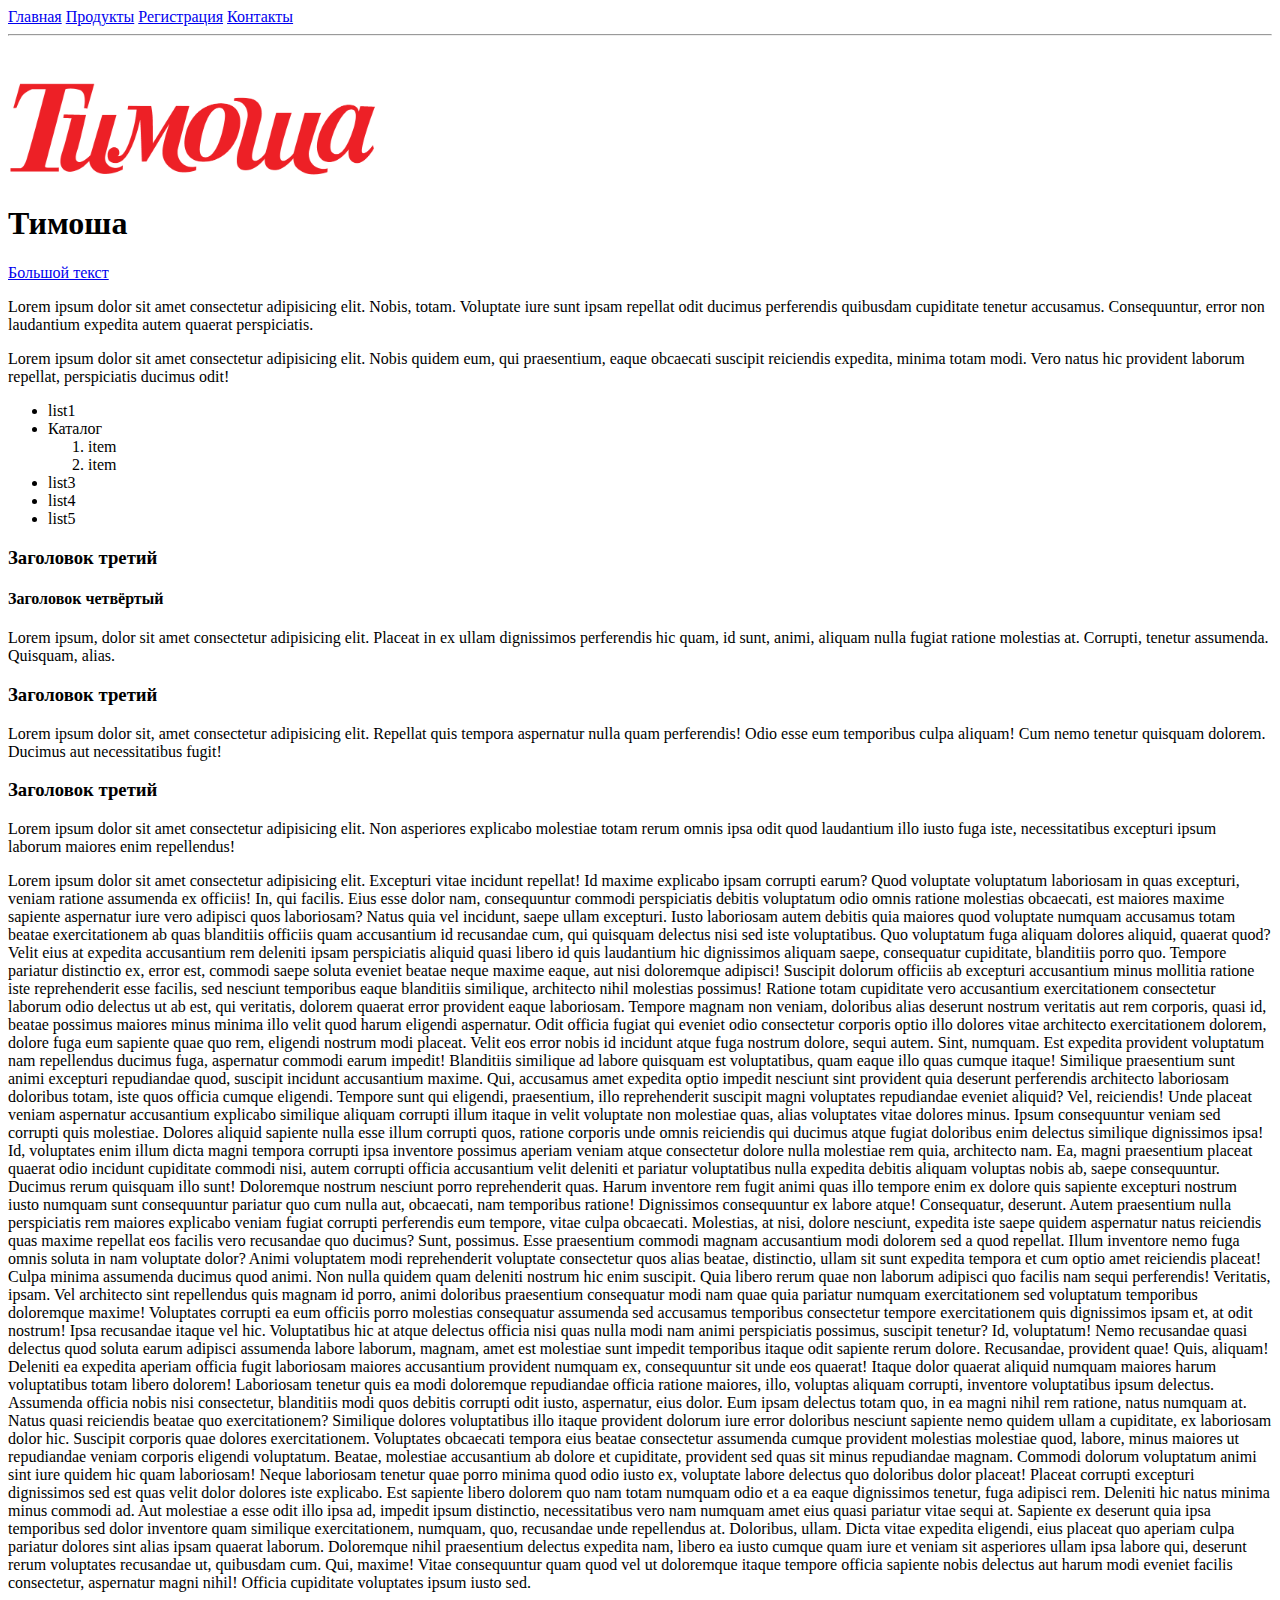
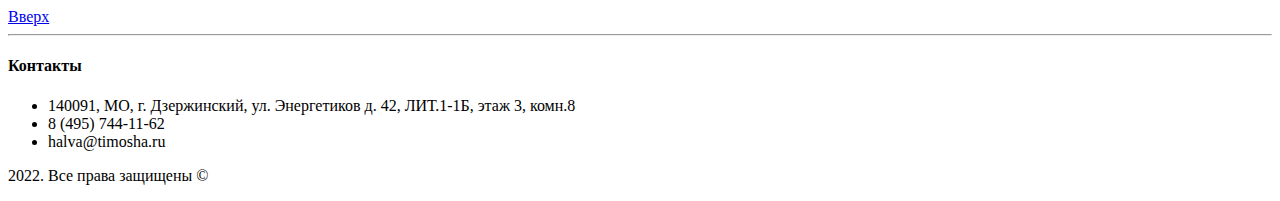
==== index.html @ 4a4e9640 "Добавил страницу с регистрацией. Добавил карту на страницу с контактами. В подвал добавил контакты." ====
<!DOCTYPE html>
<html lang="en">
<head>
    <meta charset="UTF-8">
    <meta http-equiv="X-UA-Compatible" content="IE=edge">
    <meta name="viewport" content="width=device-width, initial-scale=1.0">
    <title>Document</title>
</head>
<body>
    <a id="top" href="index.html">Главная</a>
    <a href="catalog/product.html">Продукты</a>
    <a href="registration.html">Регистрация</a>
    <a href="contacts.html">Контакты</a>

    <hr>
    <br>
    <br>
    
    <a href="index.html">
        <img src="img/logo_2.png" alt="Логотип Тимоша" height="100">
    </a>

    <h1>Тимоша</h1>

    <a href="#big_text">Большой текст</a>

    <p>Lorem ipsum dolor sit amet consectetur adipisicing elit. Nobis, totam. Voluptate iure sunt ipsam repellat odit ducimus perferendis quibusdam cupiditate tenetur accusamus. Consequuntur, error non laudantium expedita autem quaerat perspiciatis.</p>
    <p>Lorem ipsum dolor sit amet consectetur adipisicing elit. Nobis quidem eum, qui praesentium, eaque obcaecati suscipit reiciendis expedita, minima totam modi. Vero natus hic provident laborum repellat, perspiciatis ducimus odit!</p>
    
    <ul>
        <li>list1</li>
        <li>Каталог
            <ol>
                <li>item</li>
                <li>item</li>
            </ol>
        </li>
        <li>list3</li>
        <li>list4</li>
        <li>list5</li>
    </ul>

    <h3>Заголовок третий</h3>
    <h4>Заголовок четвёртый</h4>
    <p>Lorem ipsum, dolor sit amet consectetur adipisicing elit. Placeat in&nbsp;ex&nbsp;ullam dignissimos perferendis hic quam, id&nbsp;sunt, animi, aliquam nulla fugiat ratione molestias&nbsp;at. Corrupti, tenetur assumenda. Quisquam, alias.</p>

    <h3>Заголовок третий</h3>
    <p>Lorem ipsum dolor sit, amet consectetur adipisicing elit. Repellat quis tempora aspernatur nulla quam perferendis! Odio esse eum temporibus culpa aliquam! Cum nemo tenetur quisquam dolorem. Ducimus aut necessitatibus fugit!</p>

    <h3>Заголовок третий</h3>
    <p>Lorem ipsum dolor sit amet consectetur adipisicing elit. Non asperiores explicabo molestiae totam rerum omnis ipsa odit quod laudantium illo iusto fuga iste, necessitatibus excepturi ipsum laborum maiores enim repellendus!</p>

    <p id="big_text">
        Lorem ipsum dolor sit amet consectetur adipisicing elit. Excepturi vitae incidunt repellat! Id maxime explicabo ipsam corrupti earum? Quod voluptate voluptatum laboriosam in quas excepturi, veniam ratione assumenda ex officiis! In, qui facilis. Eius esse dolor nam, consequuntur commodi perspiciatis debitis voluptatum odio omnis ratione molestias obcaecati, est maiores maxime sapiente aspernatur iure vero adipisci quos laboriosam? Natus quia vel incidunt, saepe ullam excepturi. Iusto laboriosam autem debitis quia maiores quod voluptate numquam accusamus totam beatae exercitationem ab quas blanditiis officiis quam accusantium id recusandae cum, qui quisquam delectus nisi sed iste voluptatibus. Quo voluptatum fuga aliquam dolores aliquid, quaerat quod? Velit eius at expedita accusantium rem deleniti ipsam perspiciatis aliquid quasi libero id quis laudantium hic dignissimos aliquam saepe, consequatur cupiditate, blanditiis porro quo. Tempore pariatur distinctio ex, error est, commodi saepe soluta eveniet beatae neque maxime eaque, aut nisi doloremque adipisci! Suscipit dolorum officiis ab excepturi accusantium minus mollitia ratione iste reprehenderit esse facilis, sed nesciunt temporibus eaque blanditiis similique, architecto nihil molestias possimus! Ratione totam cupiditate vero accusantium exercitationem consectetur laborum odio delectus ut ab est, qui veritatis, dolorem quaerat error provident eaque laboriosam. Tempore magnam non veniam, doloribus alias deserunt nostrum veritatis aut rem corporis, quasi id, beatae possimus maiores minus minima illo velit quod harum eligendi aspernatur. Odit officia fugiat qui eveniet odio consectetur corporis optio illo dolores vitae architecto exercitationem dolorem, dolore fuga eum sapiente quae quo rem, eligendi nostrum modi placeat. Velit eos error nobis id incidunt atque fuga nostrum dolore, sequi autem. Sint, numquam. Est expedita provident voluptatum nam repellendus ducimus fuga, aspernatur commodi earum impedit! Blanditiis similique ad labore quisquam est voluptatibus, quam eaque illo quas cumque itaque! Similique praesentium sunt animi excepturi repudiandae quod, suscipit incidunt accusantium maxime. Qui, accusamus amet expedita optio impedit nesciunt sint provident quia deserunt perferendis architecto laboriosam doloribus totam, iste quos officia cumque eligendi. Tempore sunt qui eligendi, praesentium, illo reprehenderit suscipit magni voluptates repudiandae eveniet aliquid? Vel, reiciendis! Unde placeat veniam aspernatur accusantium explicabo similique aliquam corrupti illum itaque in velit voluptate non molestiae quas, alias voluptates vitae dolores minus. Ipsum consequuntur veniam sed corrupti quis molestiae. Dolores aliquid sapiente nulla esse illum corrupti quos, ratione corporis unde omnis reiciendis qui ducimus atque fugiat doloribus enim delectus similique dignissimos ipsa! Id, voluptates enim illum dicta magni tempora corrupti ipsa inventore possimus aperiam veniam atque consectetur dolore nulla molestiae rem quia, architecto nam. Ea, magni praesentium placeat quaerat odio incidunt cupiditate commodi nisi, autem corrupti officia accusantium velit deleniti et pariatur voluptatibus nulla expedita debitis aliquam voluptas nobis ab, saepe consequuntur. Ducimus rerum quisquam illo sunt! Doloremque nostrum nesciunt porro reprehenderit quas. Harum inventore rem fugit animi quas illo tempore enim ex dolore quis sapiente excepturi nostrum iusto numquam sunt consequuntur pariatur quo cum nulla aut, obcaecati, nam temporibus ratione! Dignissimos consequuntur ex labore atque! Consequatur, deserunt. Autem praesentium nulla perspiciatis rem maiores explicabo veniam fugiat corrupti perferendis eum tempore, vitae culpa obcaecati. Molestias, at nisi, dolore nesciunt, expedita iste saepe quidem aspernatur natus reiciendis quas maxime repellat eos facilis vero recusandae quo ducimus? Sunt, possimus. Esse praesentium commodi magnam accusantium modi dolorem sed a quod repellat. Illum inventore nemo fuga omnis soluta in nam voluptate dolor? Animi voluptatem modi reprehenderit voluptate consectetur quos alias beatae, distinctio, ullam sit sunt expedita tempora et cum optio amet reiciendis placeat! Culpa minima assumenda ducimus quod animi. Non nulla quidem quam deleniti nostrum hic enim suscipit. Quia libero rerum quae non laborum adipisci quo facilis nam sequi perferendis! Veritatis, ipsam. Vel architecto sint repellendus quis magnam id porro, animi doloribus praesentium consequatur modi nam quae quia pariatur numquam exercitationem sed voluptatum temporibus doloremque maxime! Voluptates corrupti ea eum officiis porro molestias consequatur assumenda sed accusamus temporibus consectetur tempore exercitationem quis dignissimos ipsam et, at odit nostrum! Ipsa recusandae itaque vel hic. Voluptatibus hic at atque delectus officia nisi quas nulla modi nam animi perspiciatis possimus, suscipit tenetur? Id, voluptatum! Nemo recusandae quasi delectus quod soluta earum adipisci assumenda labore laborum, magnam, amet est molestiae sunt impedit temporibus itaque odit sapiente rerum dolore. Recusandae, provident quae! Quis, aliquam! Deleniti ea expedita aperiam officia fugit laboriosam maiores accusantium provident numquam ex, consequuntur sit unde eos quaerat! Itaque dolor quaerat aliquid numquam maiores harum voluptatibus totam libero dolorem! Laboriosam tenetur quis ea modi doloremque repudiandae officia ratione maiores, illo, voluptas aliquam corrupti, inventore voluptatibus ipsum delectus. Assumenda officia nobis nisi consectetur, blanditiis modi quos debitis corrupti odit iusto, aspernatur, eius dolor. Eum ipsam delectus totam quo, in ea magni nihil rem ratione, natus numquam at. Natus quasi reiciendis beatae quo exercitationem? Similique dolores voluptatibus illo itaque provident dolorum iure error doloribus nesciunt sapiente nemo quidem ullam a cupiditate, ex laboriosam dolor hic. Suscipit corporis quae dolores exercitationem. Voluptates obcaecati tempora eius beatae consectetur assumenda cumque provident molestias molestiae quod, labore, minus maiores ut repudiandae veniam corporis eligendi voluptatum. Beatae, molestiae accusantium ab dolore et cupiditate, provident sed quas sit minus repudiandae magnam. Commodi dolorum voluptatum animi sint iure quidem hic quam laboriosam! Neque laboriosam tenetur quae porro minima quod odio iusto ex, voluptate labore delectus quo doloribus dolor placeat! Placeat corrupti excepturi dignissimos sed est quas velit dolor dolores iste explicabo. Est sapiente libero dolorem quo nam totam numquam odio et a ea eaque dignissimos tenetur, fuga adipisci rem. Deleniti hic natus minima minus commodi ad. Aut molestiae a esse odit illo ipsa ad, impedit ipsum distinctio, necessitatibus vero nam numquam amet eius quasi pariatur vitae sequi at. Sapiente ex deserunt quia ipsa temporibus sed dolor inventore quam similique exercitationem, numquam, quo, recusandae unde repellendus at. Doloribus, ullam. Dicta vitae expedita eligendi, eius placeat quo aperiam culpa pariatur dolores sint alias ipsam quaerat laborum. Doloremque nihil praesentium delectus expedita nam, libero ea iusto cumque quam iure et veniam sit asperiores ullam ipsa labore qui, deserunt rerum voluptates recusandae ut, quibusdam cum. Qui, maxime! Vitae consequuntur quam quod vel ut doloremque itaque tempore officia sapiente nobis delectus aut harum modi eveniet facilis consectetur, aspernatur magni nihil! Officia cupiditate voluptates ipsum iusto sed.
    </p>

    <a href="#top">Вверх</a>

    <hr>

    <h4>Контакты</h4>
    <ul>
        <li>140091, МО, г. Дзержинский, ул. Энергетиков д. 42, ЛИТ.1-1Б, этаж 3, комн.8</li>
        <li>8 (495) 744-11-62</li>
        <li>halva@timosha.ru</li>
    </ul>
    
    <p>2022. Все права защищены &copy;</p>

</body>
</html>
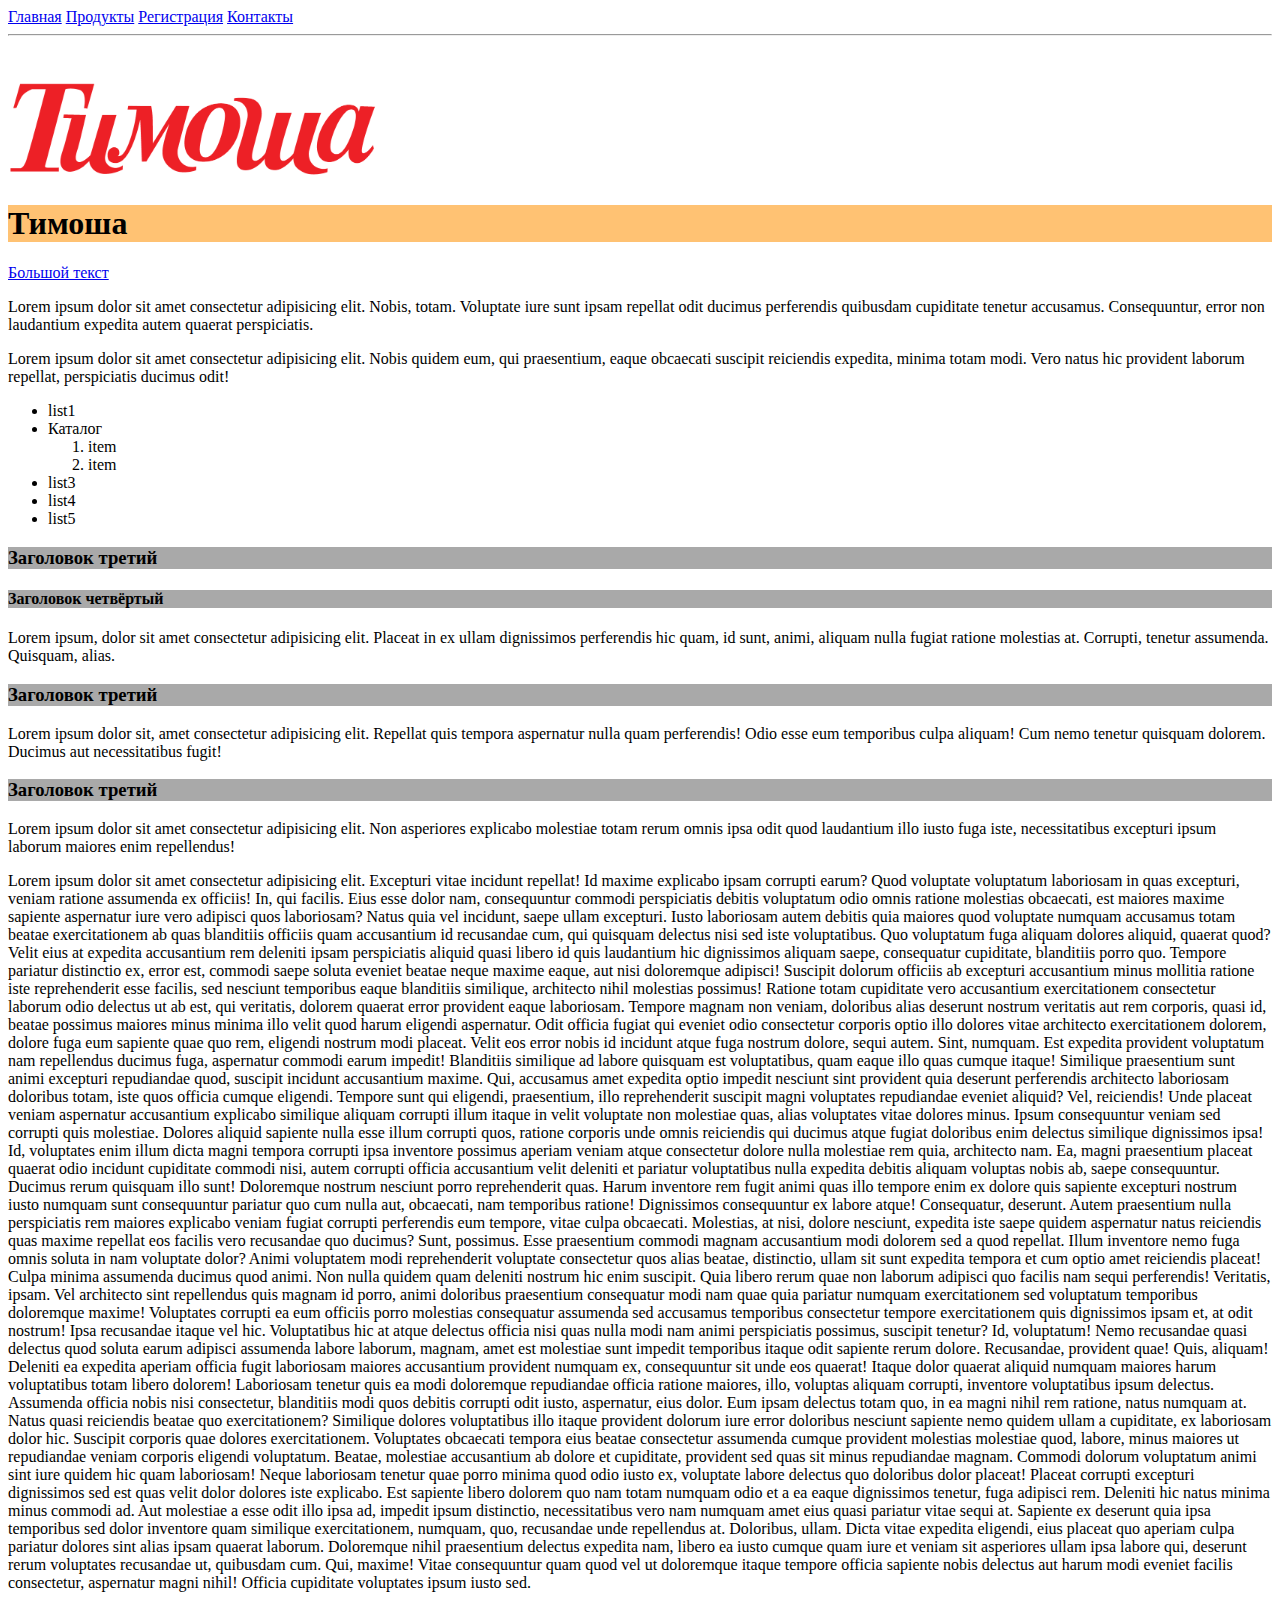
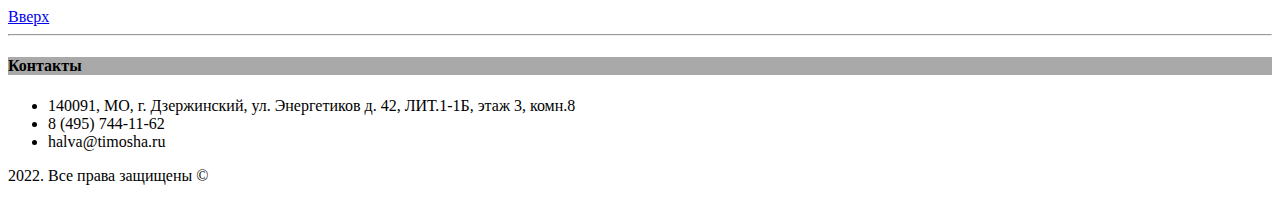
==== commit 64b874bd: "Добваил стили для заголовков." ====
--- a/index.html
+++ b/index.html
@@ -5,6 +5,7 @@
     <meta http-equiv="X-UA-Compatible" content="IE=edge">
     <meta name="viewport" content="width=device-width, initial-scale=1.0">
     <title>Document</title>
+    <link rel="stylesheet" href="style.css">
 </head>
 <body>
     <a id="top" href="index.html">Главная</a>
--- a/style.css
+++ b/style.css
@@ -0,0 +1,8 @@
+h1 {
+    background-color: rgb(255, 194, 115);
+}
+
+h2, h3, h4 {
+    background-color: darkgray;
+}
+
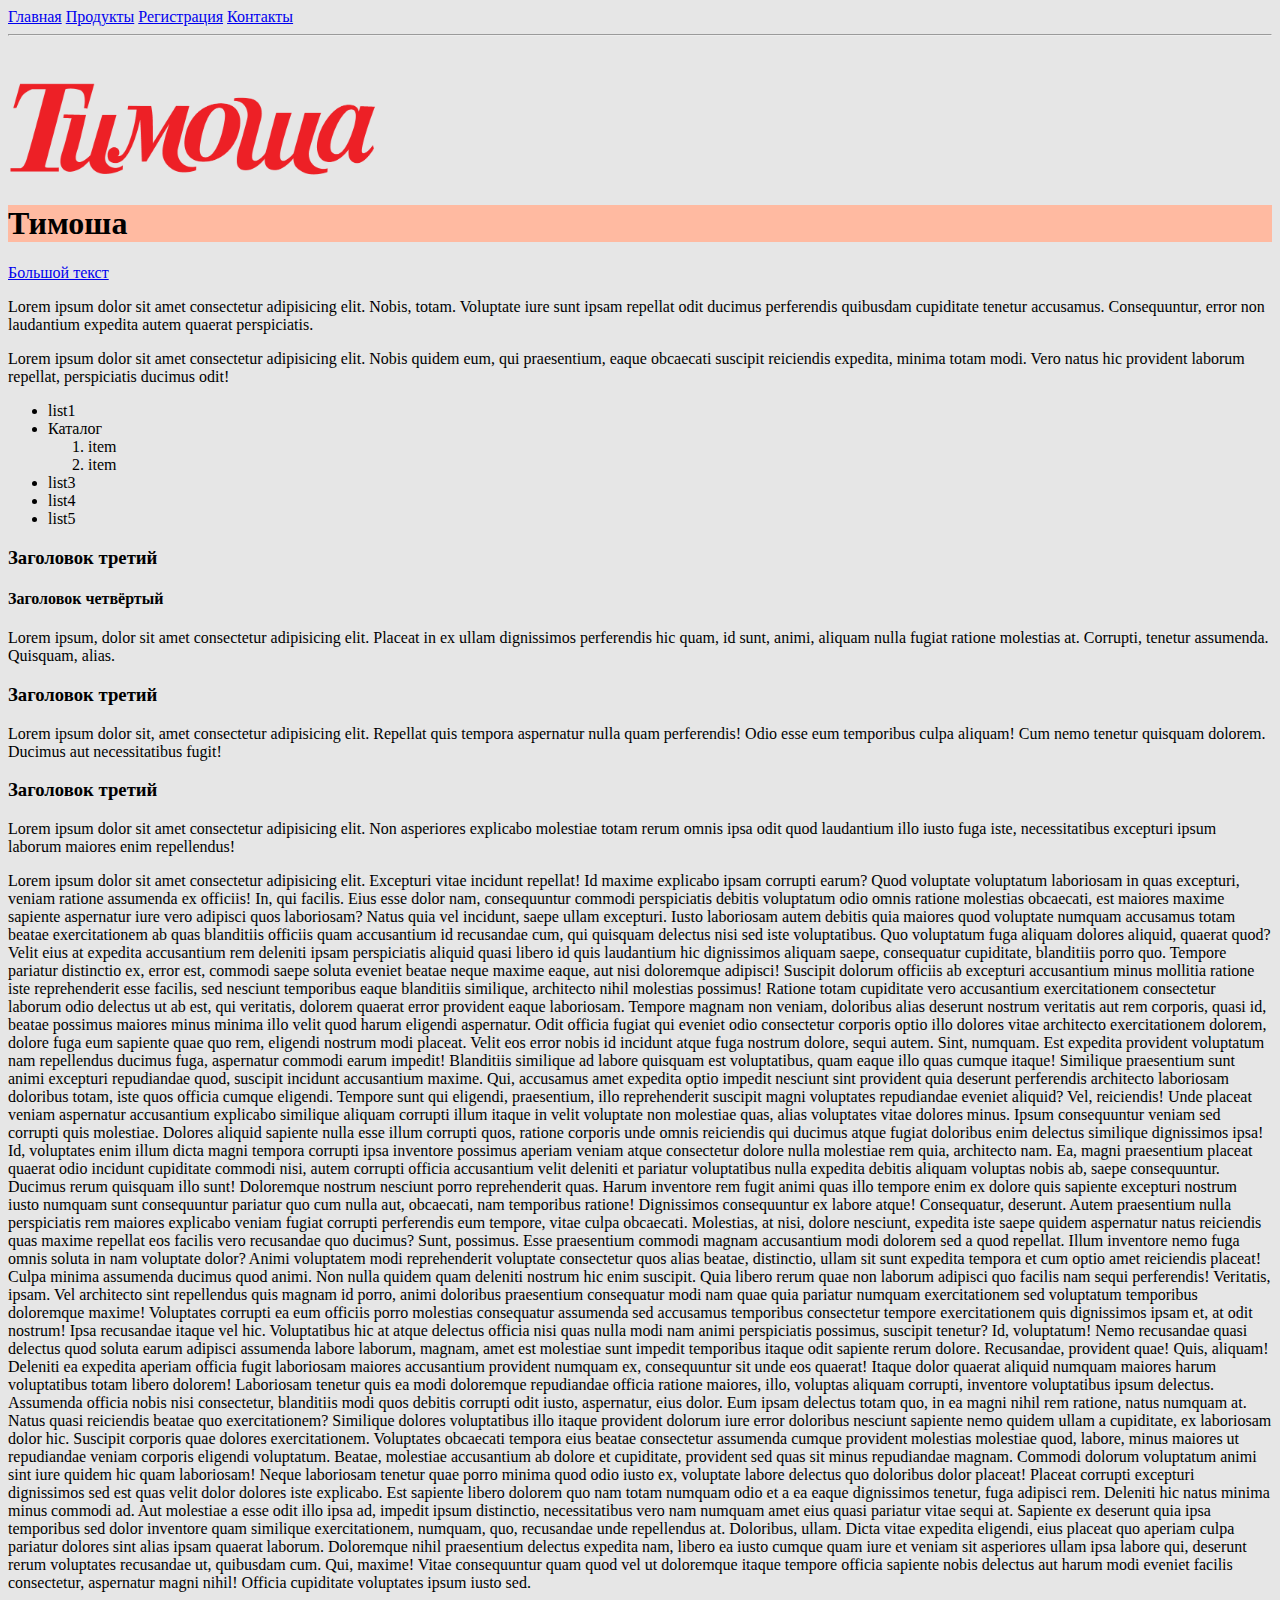
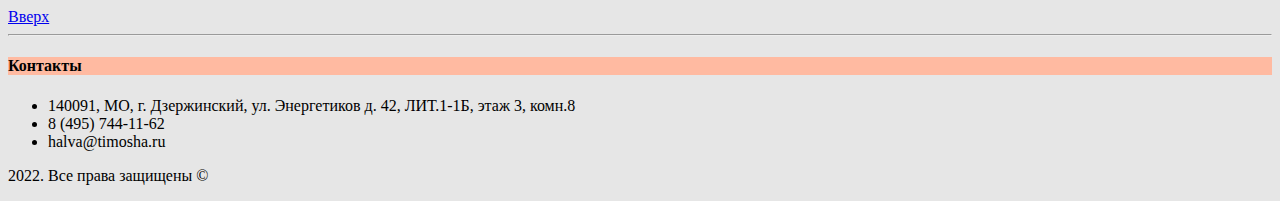
==== commit 521d9db8: "Добавил стили" ====
--- a/index.html
+++ b/index.html
@@ -7,7 +7,7 @@
     <title>Document</title>
     <link rel="stylesheet" href="style.css">
 </head>
-<body>
+<body class="body">
     <a id="top" href="index.html">Главная</a>
     <a href="catalog/product.html">Продукты</a>
     <a href="registration.html">Регистрация</a>
@@ -21,7 +21,7 @@
         <img src="img/logo_2.png" alt="Логотип Тимоша" height="100">
     </a>
 
-    <h1>Тимоша</h1>
+    <h1 class="heading">Тимоша</h1>
 
     <a href="#big_text">Большой текст</a>
 
@@ -59,7 +59,7 @@
 
     <hr>
 
-    <h4>Контакты</h4>
+    <h4 class="heading">Контакты</h4>
     <ul>
         <li>140091, МО, г. Дзержинский, ул. Энергетиков д. 42, ЛИТ.1-1Б, этаж 3, комн.8</li>
         <li>8 (495) 744-11-62</li>
--- a/style.css
+++ b/style.css
@@ -1,8 +1,7 @@
-h1 {
-    background-color: rgb(255, 194, 115);
+.heading {
+    background-color: rgb(255, 186, 161);
 }
 
-h2, h3, h4 {
-    background-color: darkgray;
-}
-
+.body {
+    background-color: rgb(230, 230, 230);
+}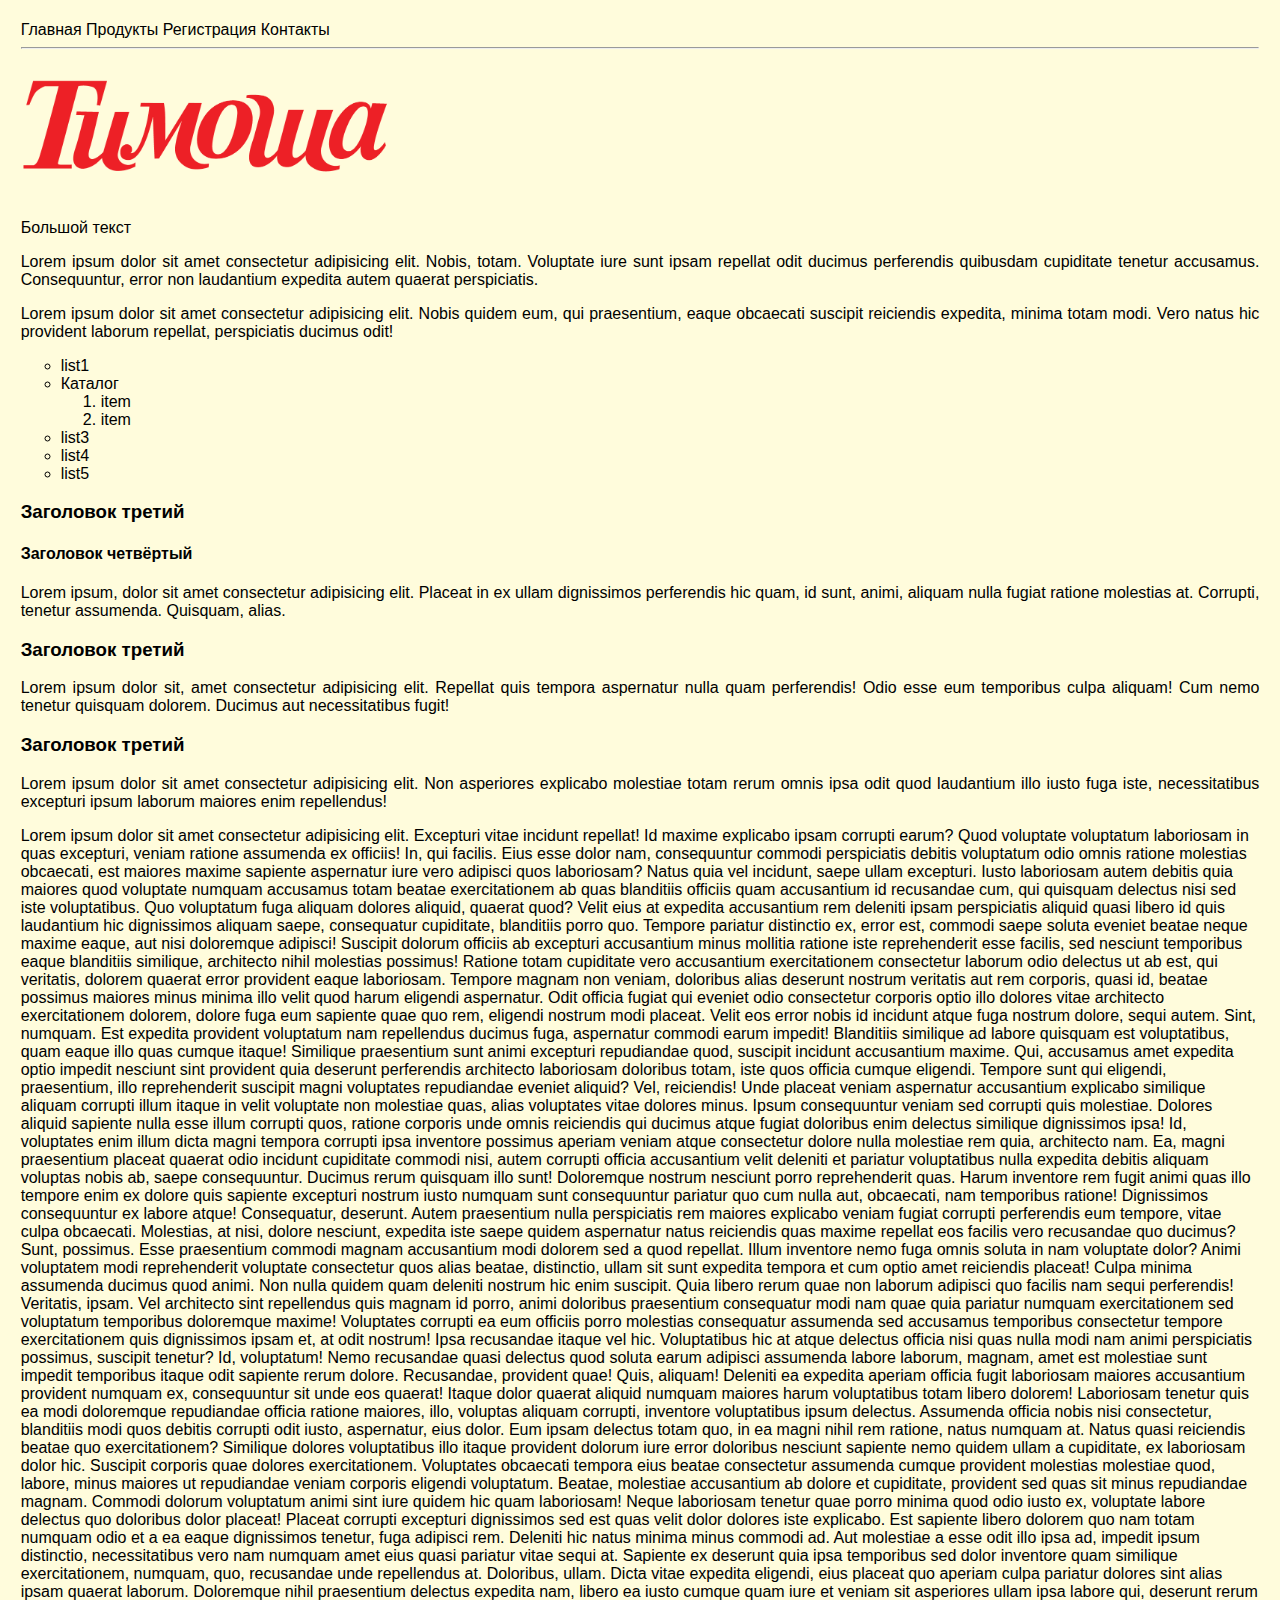
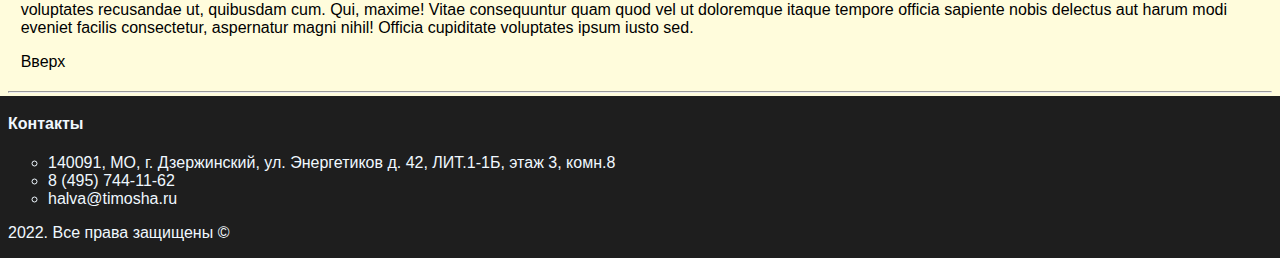
==== commit 10e7ef35: "Поработал со стилями, фоном, текстом и т.д." ====
--- a/index.html
+++ b/index.html
@@ -7,66 +7,85 @@
     <title>Document</title>
     <link rel="stylesheet" href="style.css">
 </head>
+
 <body class="body">
-    <a id="top" href="index.html">Главная</a>
-    <a href="catalog/product.html">Продукты</a>
-    <a href="registration.html">Регистрация</a>
-    <a href="contacts.html">Контакты</a>
 
-    <hr>
-    <br>
-    <br>
+    <div class="top_block">
+        <a id="top" href="index.html">Главная</a>
+        <a href="catalog/product.html">Продукты</a>
+        <a href="registration.html">Регистрация</a>
+        <a href="contacts.html">Контакты</a>
+        
+        <hr>
+
+        <a href="index.html">
+            <img class="img_logo" src="img/logo_2.png" alt="Логотип Тимоша">
+        </a>
+        
+    </div>
+
+    <div class="middle_block">
+
+        <a href="#big_text">Большой текст</a>
     
-    <a href="index.html">
-        <img src="img/logo_2.png" alt="Логотип Тимоша" height="100">
-    </a>
+        <p class="text">
+            Lorem ipsum dolor sit amet consectetur adipisicing elit. Nobis, totam. Voluptate iure sunt ipsam     repellat odit ducimus perferendis quibusdam cupiditate tenetur accusamus. Consequuntur, error non     laudantium expedita autem quaerat perspiciatis.
+        </p>
+        <p class="text">
+            Lorem ipsum dolor sit amet consectetur adipisicing elit. Nobis quidem eum, qui praesentium, eaque     obcaecati suscipit reiciendis expedita, minima totam modi. Vero natus hic provident laborum repellat,     perspiciatis ducimus odit!
+        </p>
+        
+        <ul class="list">
+            <li>list1</li>
+            <li>Каталог
+                <ol>
+                    <li>item</li>
+                    <li>item</li>
+                </ol>
+            </li>
+            <li>list3</li>
+            <li>list4</li>
+            <li>list5</li>
+        </ul>
+    
+        <h3>Заголовок третий</h3>
+        <h4>Заголовок четвёртый</h4>
+        <p class="text">
+            Lorem ipsum, dolor sit amet consectetur adipisicing elit. Placeat in&nbsp;ex&nbsp;ullam dignissimos     perferendis hic quam, id&nbsp;sunt, animi, aliquam nulla fugiat ratione molestias&nbsp;at. Corrupti,     tenetur assumenda. Quisquam, alias.
+        </p>
+    
+        <h3>Заголовок третий</h3>
+        <p class="text">
+            Lorem ipsum dolor sit, amet consectetur adipisicing elit. Repellat quis tempora aspernatur nulla quam     perferendis! Odio esse eum temporibus culpa aliquam! Cum nemo tenetur quisquam dolorem. Ducimus aut     necessitatibus fugit!
+        </p>
+    
+        <h3>Заголовок третий</h3>
+        <p class="text">
+            Lorem ipsum dolor sit amet consectetur adipisicing elit. Non asperiores explicabo molestiae totam rerum     omnis ipsa odit quod laudantium illo iusto fuga iste, necessitatibus excepturi ipsum laborum maiores enim     repellendus!
+        </p>
+    
+        <p id="big_text">
+        Lorem ipsum dolor sit amet consectetur adipisicing elit. Excepturi vitae incidunt repellat! Id maxime explicabo ipsam corrupti earum? Quod voluptate voluptatum laboriosam in quas excepturi, veniam ratione assumenda ex officiis! In, qui facilis. Eius esse dolor nam, consequuntur commodi perspiciatis debitis voluptatum odio omnis ratione molestias obcaecati, est maiores maxime sapiente aspernatur iure vero adipisci quos laboriosam? Natus quia vel incidunt, saepe ullam excepturi. Iusto laboriosam autem debitis quia maiores quod voluptate numquam accusamus totam beatae exercitationem ab quas blanditiis officiis quam accusantium id recusandae cum, qui quisquam delectus nisi sed iste voluptatibus. Quo voluptatum fuga aliquam dolores aliquid, quaerat quod? Velit eius at expedita accusantium rem deleniti ipsam perspiciatis aliquid quasi libero id quis laudantium hic dignissimos aliquam saepe, consequatur cupiditate, blanditiis porro quo. Tempore pariatur distinctio ex, error est, commodi saepe soluta eveniet beatae neque maxime eaque, aut nisi doloremque adipisci! Suscipit dolorum officiis ab excepturi accusantium minus mollitia ratione iste reprehenderit esse facilis, sed nesciunt temporibus eaque blanditiis similique, architecto nihil molestias possimus! Ratione totam cupiditate vero accusantium exercitationem consectetur laborum odio delectus ut ab est, qui veritatis, dolorem quaerat error provident eaque laboriosam. Tempore magnam non veniam, doloribus alias deserunt nostrum veritatis aut rem corporis, quasi id, beatae possimus maiores minus minima illo velit quod harum eligendi aspernatur. Odit officia fugiat qui eveniet odio consectetur corporis optio illo dolores vitae architecto exercitationem dolorem, dolore fuga eum sapiente quae quo rem, eligendi nostrum modi placeat. Velit eos error nobis id incidunt atque fuga nostrum dolore, sequi autem. Sint, numquam. Est expedita provident voluptatum nam repellendus ducimus fuga, aspernatur commodi earum impedit! Blanditiis similique ad labore quisquam est voluptatibus, quam eaque illo quas cumque itaque! Similique praesentium sunt animi excepturi repudiandae quod, suscipit incidunt accusantium maxime. Qui, accusamus amet expedita optio impedit nesciunt sint provident quia deserunt perferendis architecto laboriosam doloribus totam, iste quos officia cumque eligendi. Tempore sunt qui eligendi, praesentium, illo reprehenderit suscipit magni voluptates repudiandae eveniet aliquid? Vel, reiciendis! Unde placeat veniam aspernatur accusantium explicabo similique aliquam corrupti illum itaque in velit voluptate non molestiae quas, alias voluptates vitae dolores minus. Ipsum consequuntur veniam sed corrupti quis molestiae. Dolores aliquid sapiente nulla esse illum corrupti quos, ratione corporis unde omnis reiciendis qui ducimus atque fugiat doloribus enim delectus similique dignissimos ipsa! Id, voluptates enim illum dicta magni tempora corrupti ipsa inventore possimus aperiam veniam atque consectetur dolore nulla molestiae rem quia, architecto nam. Ea, magni praesentium placeat quaerat odio incidunt cupiditate commodi nisi, autem corrupti officia accusantium velit deleniti et pariatur voluptatibus nulla expedita debitis aliquam voluptas nobis ab, saepe consequuntur. Ducimus rerum quisquam illo sunt! Doloremque nostrum nesciunt porro reprehenderit quas. Harum inventore rem fugit animi quas illo tempore enim ex dolore quis sapiente excepturi nostrum iusto numquam sunt consequuntur pariatur quo cum nulla aut, obcaecati, nam temporibus ratione! Dignissimos consequuntur ex labore atque! Consequatur, deserunt. Autem praesentium nulla perspiciatis rem maiores explicabo veniam fugiat corrupti perferendis eum tempore, vitae culpa obcaecati. Molestias, at nisi, dolore nesciunt, expedita iste saepe quidem aspernatur natus reiciendis quas maxime repellat eos facilis vero recusandae quo ducimus? Sunt, possimus. Esse praesentium commodi magnam accusantium modi dolorem sed a quod repellat. Illum inventore nemo fuga omnis soluta in nam voluptate dolor? Animi voluptatem modi reprehenderit voluptate consectetur quos alias beatae, distinctio, ullam sit sunt expedita tempora et cum optio amet reiciendis placeat! Culpa minima assumenda ducimus quod animi. Non nulla quidem quam deleniti nostrum hic enim suscipit. Quia libero rerum quae non laborum adipisci quo facilis nam sequi perferendis! Veritatis, ipsam. Vel architecto sint repellendus quis magnam id porro, animi doloribus praesentium consequatur modi nam quae quia pariatur numquam exercitationem sed voluptatum temporibus doloremque maxime! Voluptates corrupti ea eum officiis porro molestias consequatur assumenda sed accusamus temporibus consectetur tempore exercitationem quis dignissimos ipsam et, at odit nostrum! Ipsa recusandae itaque vel hic. Voluptatibus hic at atque delectus officia nisi quas nulla modi nam animi perspiciatis possimus, suscipit tenetur? Id, voluptatum! Nemo recusandae quasi delectus quod soluta earum adipisci assumenda labore laborum, magnam, amet est molestiae sunt impedit temporibus itaque odit sapiente rerum dolore. Recusandae, provident quae! Quis, aliquam! Deleniti ea expedita aperiam officia fugit laboriosam maiores accusantium provident numquam ex, consequuntur sit unde eos quaerat! Itaque dolor quaerat aliquid numquam maiores harum voluptatibus totam libero dolorem! Laboriosam tenetur quis ea modi doloremque repudiandae officia ratione maiores, illo, voluptas aliquam corrupti, inventore voluptatibus ipsum delectus. Assumenda officia nobis nisi consectetur, blanditiis modi quos debitis corrupti odit iusto, aspernatur, eius dolor. Eum ipsam delectus totam quo, in ea magni nihil rem ratione, natus numquam at. Natus quasi reiciendis beatae quo exercitationem? Similique dolores voluptatibus illo itaque provident dolorum iure error doloribus nesciunt sapiente nemo quidem ullam a cupiditate, ex laboriosam dolor hic. Suscipit corporis quae dolores exercitationem. Voluptates obcaecati tempora eius beatae consectetur assumenda cumque provident molestias molestiae quod, labore, minus maiores ut repudiandae veniam corporis eligendi voluptatum. Beatae, molestiae accusantium ab dolore et cupiditate, provident sed quas sit minus repudiandae magnam. Commodi dolorum voluptatum animi sint iure quidem hic quam laboriosam! Neque laboriosam tenetur quae porro minima quod odio iusto ex, voluptate labore delectus quo doloribus dolor placeat! Placeat corrupti excepturi dignissimos sed est quas velit dolor dolores iste explicabo. Est sapiente libero dolorem quo nam totam numquam odio et a ea eaque dignissimos tenetur, fuga adipisci rem. Deleniti hic natus minima minus commodi ad. Aut molestiae a esse odit illo ipsa ad, impedit ipsum distinctio, necessitatibus vero nam numquam amet eius quasi pariatur vitae sequi at. Sapiente ex deserunt quia ipsa temporibus sed dolor inventore quam similique exercitationem, numquam, quo, recusandae unde repellendus at. Doloribus, ullam. Dicta vitae expedita eligendi, eius placeat quo aperiam culpa pariatur dolores sint alias ipsam quaerat laborum. Doloremque nihil praesentium delectus expedita nam, libero ea iusto cumque quam iure et veniam sit asperiores ullam ipsa labore qui, deserunt rerum voluptates recusandae ut, quibusdam cum. Qui, maxime! Vitae consequuntur quam quod vel ut doloremque itaque tempore officia sapiente nobis delectus aut harum modi eveniet facilis consectetur, aspernatur magni nihil! Officia cupiditate voluptates ipsum iusto sed.
+        </p>
+    
+        <a href="#top">Вверх</a>
 
-    <h1 class="heading">Тимоша</h1>
+    </div>
 
-    <a href="#big_text">Большой текст</a>
-
-    <p>Lorem ipsum dolor sit amet consectetur adipisicing elit. Nobis, totam. Voluptate iure sunt ipsam repellat odit ducimus perferendis quibusdam cupiditate tenetur accusamus. Consequuntur, error non laudantium expedita autem quaerat perspiciatis.</p>
-    <p>Lorem ipsum dolor sit amet consectetur adipisicing elit. Nobis quidem eum, qui praesentium, eaque obcaecati suscipit reiciendis expedita, minima totam modi. Vero natus hic provident laborum repellat, perspiciatis ducimus odit!</p>
+    <div class="bottom_block">
+        <hr>
     
-    <ul>
-        <li>list1</li>
-        <li>Каталог
-            <ol>
-                <li>item</li>
-                <li>item</li>
-            </ol>
-        </li>
-        <li>list3</li>
-        <li>list4</li>
-        <li>list5</li>
-    </ul>
-
-    <h3>Заголовок третий</h3>
-    <h4>Заголовок четвёртый</h4>
-    <p>Lorem ipsum, dolor sit amet consectetur adipisicing elit. Placeat in&nbsp;ex&nbsp;ullam dignissimos perferendis hic quam, id&nbsp;sunt, animi, aliquam nulla fugiat ratione molestias&nbsp;at. Corrupti, tenetur assumenda. Quisquam, alias.</p>
-
-    <h3>Заголовок третий</h3>
-    <p>Lorem ipsum dolor sit, amet consectetur adipisicing elit. Repellat quis tempora aspernatur nulla quam perferendis! Odio esse eum temporibus culpa aliquam! Cum nemo tenetur quisquam dolorem. Ducimus aut necessitatibus fugit!</p>
-
-    <h3>Заголовок третий</h3>
-    <p>Lorem ipsum dolor sit amet consectetur adipisicing elit. Non asperiores explicabo molestiae totam rerum omnis ipsa odit quod laudantium illo iusto fuga iste, necessitatibus excepturi ipsum laborum maiores enim repellendus!</p>
-
-    <p id="big_text">
-        Lorem ipsum dolor sit amet consectetur adipisicing elit. Excepturi vitae incidunt repellat! Id maxime explicabo ipsam corrupti earum? Quod voluptate voluptatum laboriosam in quas excepturi, veniam ratione assumenda ex officiis! In, qui facilis. Eius esse dolor nam, consequuntur commodi perspiciatis debitis voluptatum odio omnis ratione molestias obcaecati, est maiores maxime sapiente aspernatur iure vero adipisci quos laboriosam? Natus quia vel incidunt, saepe ullam excepturi. Iusto laboriosam autem debitis quia maiores quod voluptate numquam accusamus totam beatae exercitationem ab quas blanditiis officiis quam accusantium id recusandae cum, qui quisquam delectus nisi sed iste voluptatibus. Quo voluptatum fuga aliquam dolores aliquid, quaerat quod? Velit eius at expedita accusantium rem deleniti ipsam perspiciatis aliquid quasi libero id quis laudantium hic dignissimos aliquam saepe, consequatur cupiditate, blanditiis porro quo. Tempore pariatur distinctio ex, error est, commodi saepe soluta eveniet beatae neque maxime eaque, aut nisi doloremque adipisci! Suscipit dolorum officiis ab excepturi accusantium minus mollitia ratione iste reprehenderit esse facilis, sed nesciunt temporibus eaque blanditiis similique, architecto nihil molestias possimus! Ratione totam cupiditate vero accusantium exercitationem consectetur laborum odio delectus ut ab est, qui veritatis, dolorem quaerat error provident eaque laboriosam. Tempore magnam non veniam, doloribus alias deserunt nostrum veritatis aut rem corporis, quasi id, beatae possimus maiores minus minima illo velit quod harum eligendi aspernatur. Odit officia fugiat qui eveniet odio consectetur corporis optio illo dolores vitae architecto exercitationem dolorem, dolore fuga eum sapiente quae quo rem, eligendi nostrum modi placeat. Velit eos error nobis id incidunt atque fuga nostrum dolore, sequi autem. Sint, numquam. Est expedita provident voluptatum nam repellendus ducimus fuga, aspernatur commodi earum impedit! Blanditiis similique ad labore quisquam est voluptatibus, quam eaque illo quas cumque itaque! Similique praesentium sunt animi excepturi repudiandae quod, suscipit incidunt accusantium maxime. Qui, accusamus amet expedita optio impedit nesciunt sint provident quia deserunt perferendis architecto laboriosam doloribus totam, iste quos officia cumque eligendi. Tempore sunt qui eligendi, praesentium, illo reprehenderit suscipit magni voluptates repudiandae eveniet aliquid? Vel, reiciendis! Unde placeat veniam aspernatur accusantium explicabo similique aliquam corrupti illum itaque in velit voluptate non molestiae quas, alias voluptates vitae dolores minus. Ipsum consequuntur veniam sed corrupti quis molestiae. Dolores aliquid sapiente nulla esse illum corrupti quos, ratione corporis unde omnis reiciendis qui ducimus atque fugiat doloribus enim delectus similique dignissimos ipsa! Id, voluptates enim illum dicta magni tempora corrupti ipsa inventore possimus aperiam veniam atque consectetur dolore nulla molestiae rem quia, architecto nam. Ea, magni praesentium placeat quaerat odio incidunt cupiditate commodi nisi, autem corrupti officia accusantium velit deleniti et pariatur voluptatibus nulla expedita debitis aliquam voluptas nobis ab, saepe consequuntur. Ducimus rerum quisquam illo sunt! Doloremque nostrum nesciunt porro reprehenderit quas. Harum inventore rem fugit animi quas illo tempore enim ex dolore quis sapiente excepturi nostrum iusto numquam sunt consequuntur pariatur quo cum nulla aut, obcaecati, nam temporibus ratione! Dignissimos consequuntur ex labore atque! Consequatur, deserunt. Autem praesentium nulla perspiciatis rem maiores explicabo veniam fugiat corrupti perferendis eum tempore, vitae culpa obcaecati. Molestias, at nisi, dolore nesciunt, expedita iste saepe quidem aspernatur natus reiciendis quas maxime repellat eos facilis vero recusandae quo ducimus? Sunt, possimus. Esse praesentium commodi magnam accusantium modi dolorem sed a quod repellat. Illum inventore nemo fuga omnis soluta in nam voluptate dolor? Animi voluptatem modi reprehenderit voluptate consectetur quos alias beatae, distinctio, ullam sit sunt expedita tempora et cum optio amet reiciendis placeat! Culpa minima assumenda ducimus quod animi. Non nulla quidem quam deleniti nostrum hic enim suscipit. Quia libero rerum quae non laborum adipisci quo facilis nam sequi perferendis! Veritatis, ipsam. Vel architecto sint repellendus quis magnam id porro, animi doloribus praesentium consequatur modi nam quae quia pariatur numquam exercitationem sed voluptatum temporibus doloremque maxime! Voluptates corrupti ea eum officiis porro molestias consequatur assumenda sed accusamus temporibus consectetur tempore exercitationem quis dignissimos ipsam et, at odit nostrum! Ipsa recusandae itaque vel hic. Voluptatibus hic at atque delectus officia nisi quas nulla modi nam animi perspiciatis possimus, suscipit tenetur? Id, voluptatum! Nemo recusandae quasi delectus quod soluta earum adipisci assumenda labore laborum, magnam, amet est molestiae sunt impedit temporibus itaque odit sapiente rerum dolore. Recusandae, provident quae! Quis, aliquam! Deleniti ea expedita aperiam officia fugit laboriosam maiores accusantium provident numquam ex, consequuntur sit unde eos quaerat! Itaque dolor quaerat aliquid numquam maiores harum voluptatibus totam libero dolorem! Laboriosam tenetur quis ea modi doloremque repudiandae officia ratione maiores, illo, voluptas aliquam corrupti, inventore voluptatibus ipsum delectus. Assumenda officia nobis nisi consectetur, blanditiis modi quos debitis corrupti odit iusto, aspernatur, eius dolor. Eum ipsam delectus totam quo, in ea magni nihil rem ratione, natus numquam at. Natus quasi reiciendis beatae quo exercitationem? Similique dolores voluptatibus illo itaque provident dolorum iure error doloribus nesciunt sapiente nemo quidem ullam a cupiditate, ex laboriosam dolor hic. Suscipit corporis quae dolores exercitationem. Voluptates obcaecati tempora eius beatae consectetur assumenda cumque provident molestias molestiae quod, labore, minus maiores ut repudiandae veniam corporis eligendi voluptatum. Beatae, molestiae accusantium ab dolore et cupiditate, provident sed quas sit minus repudiandae magnam. Commodi dolorum voluptatum animi sint iure quidem hic quam laboriosam! Neque laboriosam tenetur quae porro minima quod odio iusto ex, voluptate labore delectus quo doloribus dolor placeat! Placeat corrupti excepturi dignissimos sed est quas velit dolor dolores iste explicabo. Est sapiente libero dolorem quo nam totam numquam odio et a ea eaque dignissimos tenetur, fuga adipisci rem. Deleniti hic natus minima minus commodi ad. Aut molestiae a esse odit illo ipsa ad, impedit ipsum distinctio, necessitatibus vero nam numquam amet eius quasi pariatur vitae sequi at. Sapiente ex deserunt quia ipsa temporibus sed dolor inventore quam similique exercitationem, numquam, quo, recusandae unde repellendus at. Doloribus, ullam. Dicta vitae expedita eligendi, eius placeat quo aperiam culpa pariatur dolores sint alias ipsam quaerat laborum. Doloremque nihil praesentium delectus expedita nam, libero ea iusto cumque quam iure et veniam sit asperiores ullam ipsa labore qui, deserunt rerum voluptates recusandae ut, quibusdam cum. Qui, maxime! Vitae consequuntur quam quod vel ut doloremque itaque tempore officia sapiente nobis delectus aut harum modi eveniet facilis consectetur, aspernatur magni nihil! Officia cupiditate voluptates ipsum iusto sed.
-    </p>
-
-    <a href="#top">Вверх</a>
-
-    <hr>
-
-    <h4 class="heading">Контакты</h4>
-    <ul>
-        <li>140091, МО, г. Дзержинский, ул. Энергетиков д. 42, ЛИТ.1-1Б, этаж 3, комн.8</li>
-        <li>8 (495) 744-11-62</li>
-        <li>halva@timosha.ru</li>
-    </ul>
+        <h4 class="heading">Контакты</h4>
+        
+        <ul class="list">
+            <li>140091, МО, г. Дзержинский, ул. Энергетиков д. 42, ЛИТ.1-1Б, этаж 3, комн.8</li>
+            <li>8 (495) 744-11-62</li>
+            <li>halva@timosha.ru</li>
+        </ul>
+        
+        <p>2022. Все права защищены &copy;</p>
     
-    <p>2022. Все права защищены &copy;</p>
+    </div>
 
 </body>
 </html>--- a/style.css
+++ b/style.css
@@ -1,7 +1,41 @@
-.heading {
-    background-color: rgb(255, 186, 161);
+
+
+.body {
+    background-color: rgb(30,30,30);
+    font-family: 'Gill Sans', 'Gill Sans MT', Calibri, 'Trebuchet MS', sans-serif;
 }
 
-.body {
-    background-color: rgb(230, 230, 230);
+.top_block {
+    margin: -1%;
+    padding: 2%;
+    background-color: rgb(255, 252, 220);
+}
+
+.middle_block {
+    margin: -1%;
+    padding: 2%;
+    color: black;
+    background-color: rgb(255, 252, 220);
+}
+
+.bottom_block {
+    color: aliceblue;
+}
+
+.img_logo {
+    height: 100px;
+    margin-top: 20px;
+}
+
+.list {
+    list-style-type: circle;
+}
+
+a[href] {
+    text-decoration: none;
+    color: black;
+}
+
+.text {
+    text-align: justify;
 }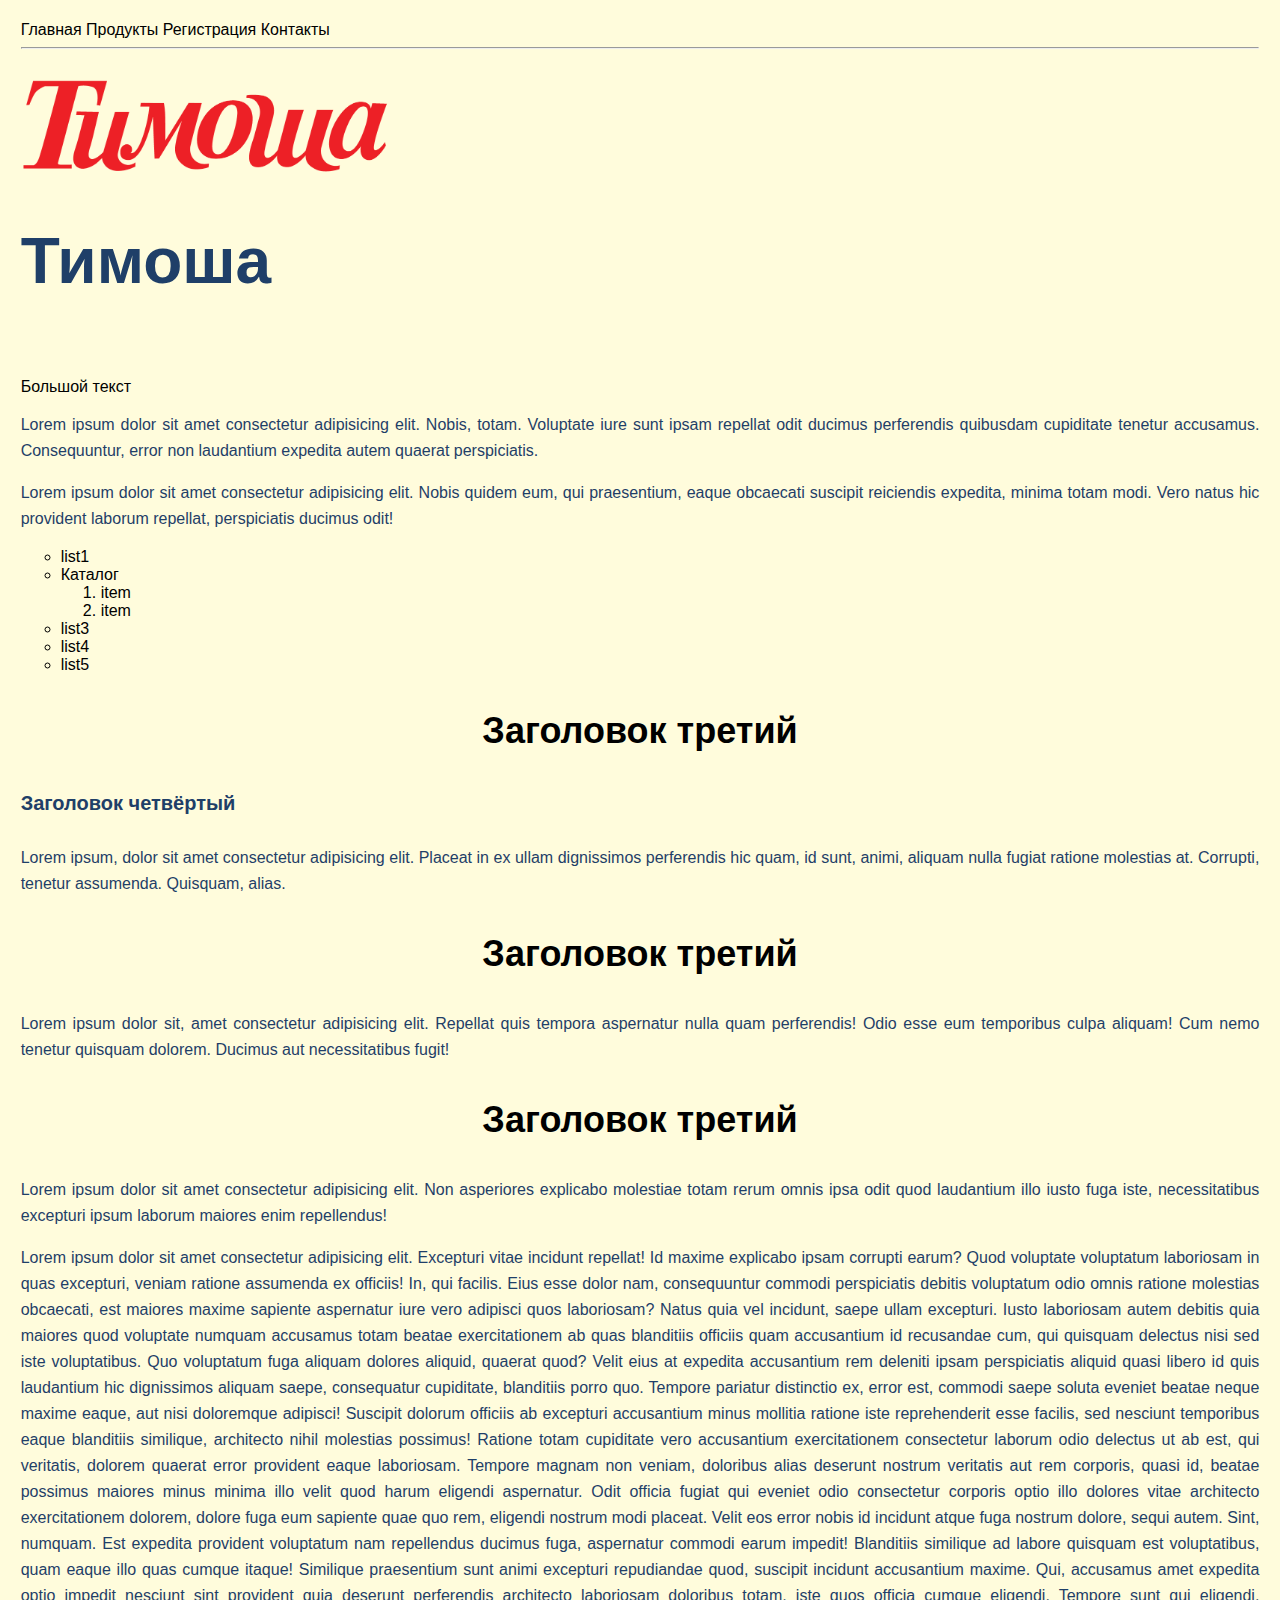
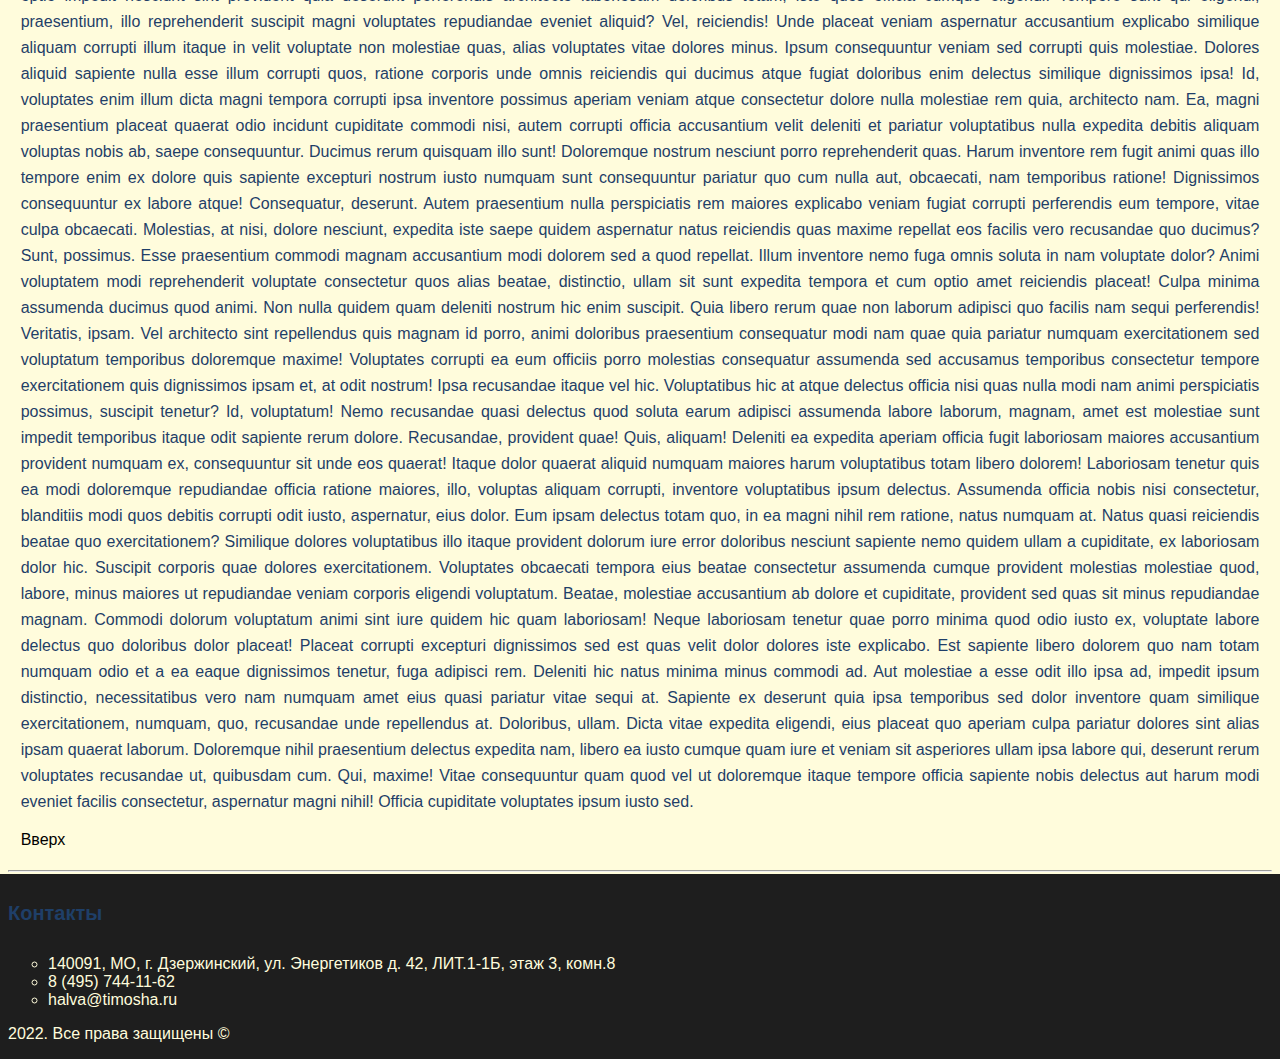
==== commit 4fbfe07d: "Изменение стиля текста, заголовков, подвала и т.д. Добавил много классов для заголовков, чтобы был д" ====
--- a/index.html
+++ b/index.html
@@ -22,6 +22,7 @@
             <img class="img_logo" src="img/logo_2.png" alt="Логотип Тимоша">
         </a>
         
+        <h1 class="heading h1_all">Тимоша</h1>
     </div>
 
     <div class="middle_block">
@@ -48,23 +49,23 @@
             <li>list5</li>
         </ul>
     
-        <h3>Заголовок третий</h3>
-        <h4>Заголовок четвёртый</h4>
+        <h3 class="heading h3_all">Заголовок третий</h3>
+        <h4 class="heading h4_all">Заголовок четвёртый</h4>
         <p class="text">
             Lorem ipsum, dolor sit amet consectetur adipisicing elit. Placeat in&nbsp;ex&nbsp;ullam dignissimos     perferendis hic quam, id&nbsp;sunt, animi, aliquam nulla fugiat ratione molestias&nbsp;at. Corrupti,     tenetur assumenda. Quisquam, alias.
         </p>
     
-        <h3>Заголовок третий</h3>
+        <h3 class="heading h3_all">Заголовок третий</h3>
         <p class="text">
             Lorem ipsum dolor sit, amet consectetur adipisicing elit. Repellat quis tempora aspernatur nulla quam     perferendis! Odio esse eum temporibus culpa aliquam! Cum nemo tenetur quisquam dolorem. Ducimus aut     necessitatibus fugit!
         </p>
     
-        <h3>Заголовок третий</h3>
+        <h3 class="heading h3_all">Заголовок третий</h3>
         <p class="text">
             Lorem ipsum dolor sit amet consectetur adipisicing elit. Non asperiores explicabo molestiae totam rerum     omnis ipsa odit quod laudantium illo iusto fuga iste, necessitatibus excepturi ipsum laborum maiores enim     repellendus!
         </p>
     
-        <p id="big_text">
+        <p id="big_text" class="text">
         Lorem ipsum dolor sit amet consectetur adipisicing elit. Excepturi vitae incidunt repellat! Id maxime explicabo ipsam corrupti earum? Quod voluptate voluptatum laboriosam in quas excepturi, veniam ratione assumenda ex officiis! In, qui facilis. Eius esse dolor nam, consequuntur commodi perspiciatis debitis voluptatum odio omnis ratione molestias obcaecati, est maiores maxime sapiente aspernatur iure vero adipisci quos laboriosam? Natus quia vel incidunt, saepe ullam excepturi. Iusto laboriosam autem debitis quia maiores quod voluptate numquam accusamus totam beatae exercitationem ab quas blanditiis officiis quam accusantium id recusandae cum, qui quisquam delectus nisi sed iste voluptatibus. Quo voluptatum fuga aliquam dolores aliquid, quaerat quod? Velit eius at expedita accusantium rem deleniti ipsam perspiciatis aliquid quasi libero id quis laudantium hic dignissimos aliquam saepe, consequatur cupiditate, blanditiis porro quo. Tempore pariatur distinctio ex, error est, commodi saepe soluta eveniet beatae neque maxime eaque, aut nisi doloremque adipisci! Suscipit dolorum officiis ab excepturi accusantium minus mollitia ratione iste reprehenderit esse facilis, sed nesciunt temporibus eaque blanditiis similique, architecto nihil molestias possimus! Ratione totam cupiditate vero accusantium exercitationem consectetur laborum odio delectus ut ab est, qui veritatis, dolorem quaerat error provident eaque laboriosam. Tempore magnam non veniam, doloribus alias deserunt nostrum veritatis aut rem corporis, quasi id, beatae possimus maiores minus minima illo velit quod harum eligendi aspernatur. Odit officia fugiat qui eveniet odio consectetur corporis optio illo dolores vitae architecto exercitationem dolorem, dolore fuga eum sapiente quae quo rem, eligendi nostrum modi placeat. Velit eos error nobis id incidunt atque fuga nostrum dolore, sequi autem. Sint, numquam. Est expedita provident voluptatum nam repellendus ducimus fuga, aspernatur commodi earum impedit! Blanditiis similique ad labore quisquam est voluptatibus, quam eaque illo quas cumque itaque! Similique praesentium sunt animi excepturi repudiandae quod, suscipit incidunt accusantium maxime. Qui, accusamus amet expedita optio impedit nesciunt sint provident quia deserunt perferendis architecto laboriosam doloribus totam, iste quos officia cumque eligendi. Tempore sunt qui eligendi, praesentium, illo reprehenderit suscipit magni voluptates repudiandae eveniet aliquid? Vel, reiciendis! Unde placeat veniam aspernatur accusantium explicabo similique aliquam corrupti illum itaque in velit voluptate non molestiae quas, alias voluptates vitae dolores minus. Ipsum consequuntur veniam sed corrupti quis molestiae. Dolores aliquid sapiente nulla esse illum corrupti quos, ratione corporis unde omnis reiciendis qui ducimus atque fugiat doloribus enim delectus similique dignissimos ipsa! Id, voluptates enim illum dicta magni tempora corrupti ipsa inventore possimus aperiam veniam atque consectetur dolore nulla molestiae rem quia, architecto nam. Ea, magni praesentium placeat quaerat odio incidunt cupiditate commodi nisi, autem corrupti officia accusantium velit deleniti et pariatur voluptatibus nulla expedita debitis aliquam voluptas nobis ab, saepe consequuntur. Ducimus rerum quisquam illo sunt! Doloremque nostrum nesciunt porro reprehenderit quas. Harum inventore rem fugit animi quas illo tempore enim ex dolore quis sapiente excepturi nostrum iusto numquam sunt consequuntur pariatur quo cum nulla aut, obcaecati, nam temporibus ratione! Dignissimos consequuntur ex labore atque! Consequatur, deserunt. Autem praesentium nulla perspiciatis rem maiores explicabo veniam fugiat corrupti perferendis eum tempore, vitae culpa obcaecati. Molestias, at nisi, dolore nesciunt, expedita iste saepe quidem aspernatur natus reiciendis quas maxime repellat eos facilis vero recusandae quo ducimus? Sunt, possimus. Esse praesentium commodi magnam accusantium modi dolorem sed a quod repellat. Illum inventore nemo fuga omnis soluta in nam voluptate dolor? Animi voluptatem modi reprehenderit voluptate consectetur quos alias beatae, distinctio, ullam sit sunt expedita tempora et cum optio amet reiciendis placeat! Culpa minima assumenda ducimus quod animi. Non nulla quidem quam deleniti nostrum hic enim suscipit. Quia libero rerum quae non laborum adipisci quo facilis nam sequi perferendis! Veritatis, ipsam. Vel architecto sint repellendus quis magnam id porro, animi doloribus praesentium consequatur modi nam quae quia pariatur numquam exercitationem sed voluptatum temporibus doloremque maxime! Voluptates corrupti ea eum officiis porro molestias consequatur assumenda sed accusamus temporibus consectetur tempore exercitationem quis dignissimos ipsam et, at odit nostrum! Ipsa recusandae itaque vel hic. Voluptatibus hic at atque delectus officia nisi quas nulla modi nam animi perspiciatis possimus, suscipit tenetur? Id, voluptatum! Nemo recusandae quasi delectus quod soluta earum adipisci assumenda labore laborum, magnam, amet est molestiae sunt impedit temporibus itaque odit sapiente rerum dolore. Recusandae, provident quae! Quis, aliquam! Deleniti ea expedita aperiam officia fugit laboriosam maiores accusantium provident numquam ex, consequuntur sit unde eos quaerat! Itaque dolor quaerat aliquid numquam maiores harum voluptatibus totam libero dolorem! Laboriosam tenetur quis ea modi doloremque repudiandae officia ratione maiores, illo, voluptas aliquam corrupti, inventore voluptatibus ipsum delectus. Assumenda officia nobis nisi consectetur, blanditiis modi quos debitis corrupti odit iusto, aspernatur, eius dolor. Eum ipsam delectus totam quo, in ea magni nihil rem ratione, natus numquam at. Natus quasi reiciendis beatae quo exercitationem? Similique dolores voluptatibus illo itaque provident dolorum iure error doloribus nesciunt sapiente nemo quidem ullam a cupiditate, ex laboriosam dolor hic. Suscipit corporis quae dolores exercitationem. Voluptates obcaecati tempora eius beatae consectetur assumenda cumque provident molestias molestiae quod, labore, minus maiores ut repudiandae veniam corporis eligendi voluptatum. Beatae, molestiae accusantium ab dolore et cupiditate, provident sed quas sit minus repudiandae magnam. Commodi dolorum voluptatum animi sint iure quidem hic quam laboriosam! Neque laboriosam tenetur quae porro minima quod odio iusto ex, voluptate labore delectus quo doloribus dolor placeat! Placeat corrupti excepturi dignissimos sed est quas velit dolor dolores iste explicabo. Est sapiente libero dolorem quo nam totam numquam odio et a ea eaque dignissimos tenetur, fuga adipisci rem. Deleniti hic natus minima minus commodi ad. Aut molestiae a esse odit illo ipsa ad, impedit ipsum distinctio, necessitatibus vero nam numquam amet eius quasi pariatur vitae sequi at. Sapiente ex deserunt quia ipsa temporibus sed dolor inventore quam similique exercitationem, numquam, quo, recusandae unde repellendus at. Doloribus, ullam. Dicta vitae expedita eligendi, eius placeat quo aperiam culpa pariatur dolores sint alias ipsam quaerat laborum. Doloremque nihil praesentium delectus expedita nam, libero ea iusto cumque quam iure et veniam sit asperiores ullam ipsa labore qui, deserunt rerum voluptates recusandae ut, quibusdam cum. Qui, maxime! Vitae consequuntur quam quod vel ut doloremque itaque tempore officia sapiente nobis delectus aut harum modi eveniet facilis consectetur, aspernatur magni nihil! Officia cupiditate voluptates ipsum iusto sed.
         </p>
     
@@ -75,7 +76,7 @@
     <div class="bottom_block">
         <hr>
     
-        <h4 class="heading">Контакты</h4>
+        <h4 class="heading h4_all bottom_hdng">Контакты</h4>
         
         <ul class="list">
             <li>140091, МО, г. Дзержинский, ул. Энергетиков д. 42, ЛИТ.1-1Б, этаж 3, комн.8</li>
--- a/style.css
+++ b/style.css
@@ -1,4 +1,3 @@
-
 
 .body {
     background-color: rgb(30,30,30);
@@ -19,7 +18,7 @@
 }
 
 .bottom_block {
-    color: aliceblue;
+    color: rgb(255, 252, 220);
 }
 
 .img_logo {
@@ -38,4 +37,48 @@
 
 .text {
     text-align: justify;
+    font-size: 16px;
+    line-height: 26px;
+    color: #1F3F68;
+}
+
+.h1_all {
+    font-size: 64px;
+    color: #1F3F68;
+}
+
+.h2_cont {
+    font-weight: 500;
+    font-size: 44px;
+    text-align: center;
+}
+
+.h3_all {
+    font-size: 36px;
+    text-align: center;
+}
+
+.h4_all {
+    font-size: 20px;
+    line-height: 30px;
+    color: #1F3F68;
+}
+
+.input {
+    border: 1px solid #356EAD;
+    box-sizing: border-box;
+    border-radius: 5px;
+    opacity: 0.8;
+}
+
+.button {
+    background: #5A98D0;
+    box-shadow: 5px 20px 50px rgba(16, 112, 177, 0.2);
+    border-radius: 7px;
+    font-weight: 500;
+    font-size: 16px;
+    line-height: 26px;
+    text-align: center;
+    color: #fff;
+    text-transform: uppercase;
 }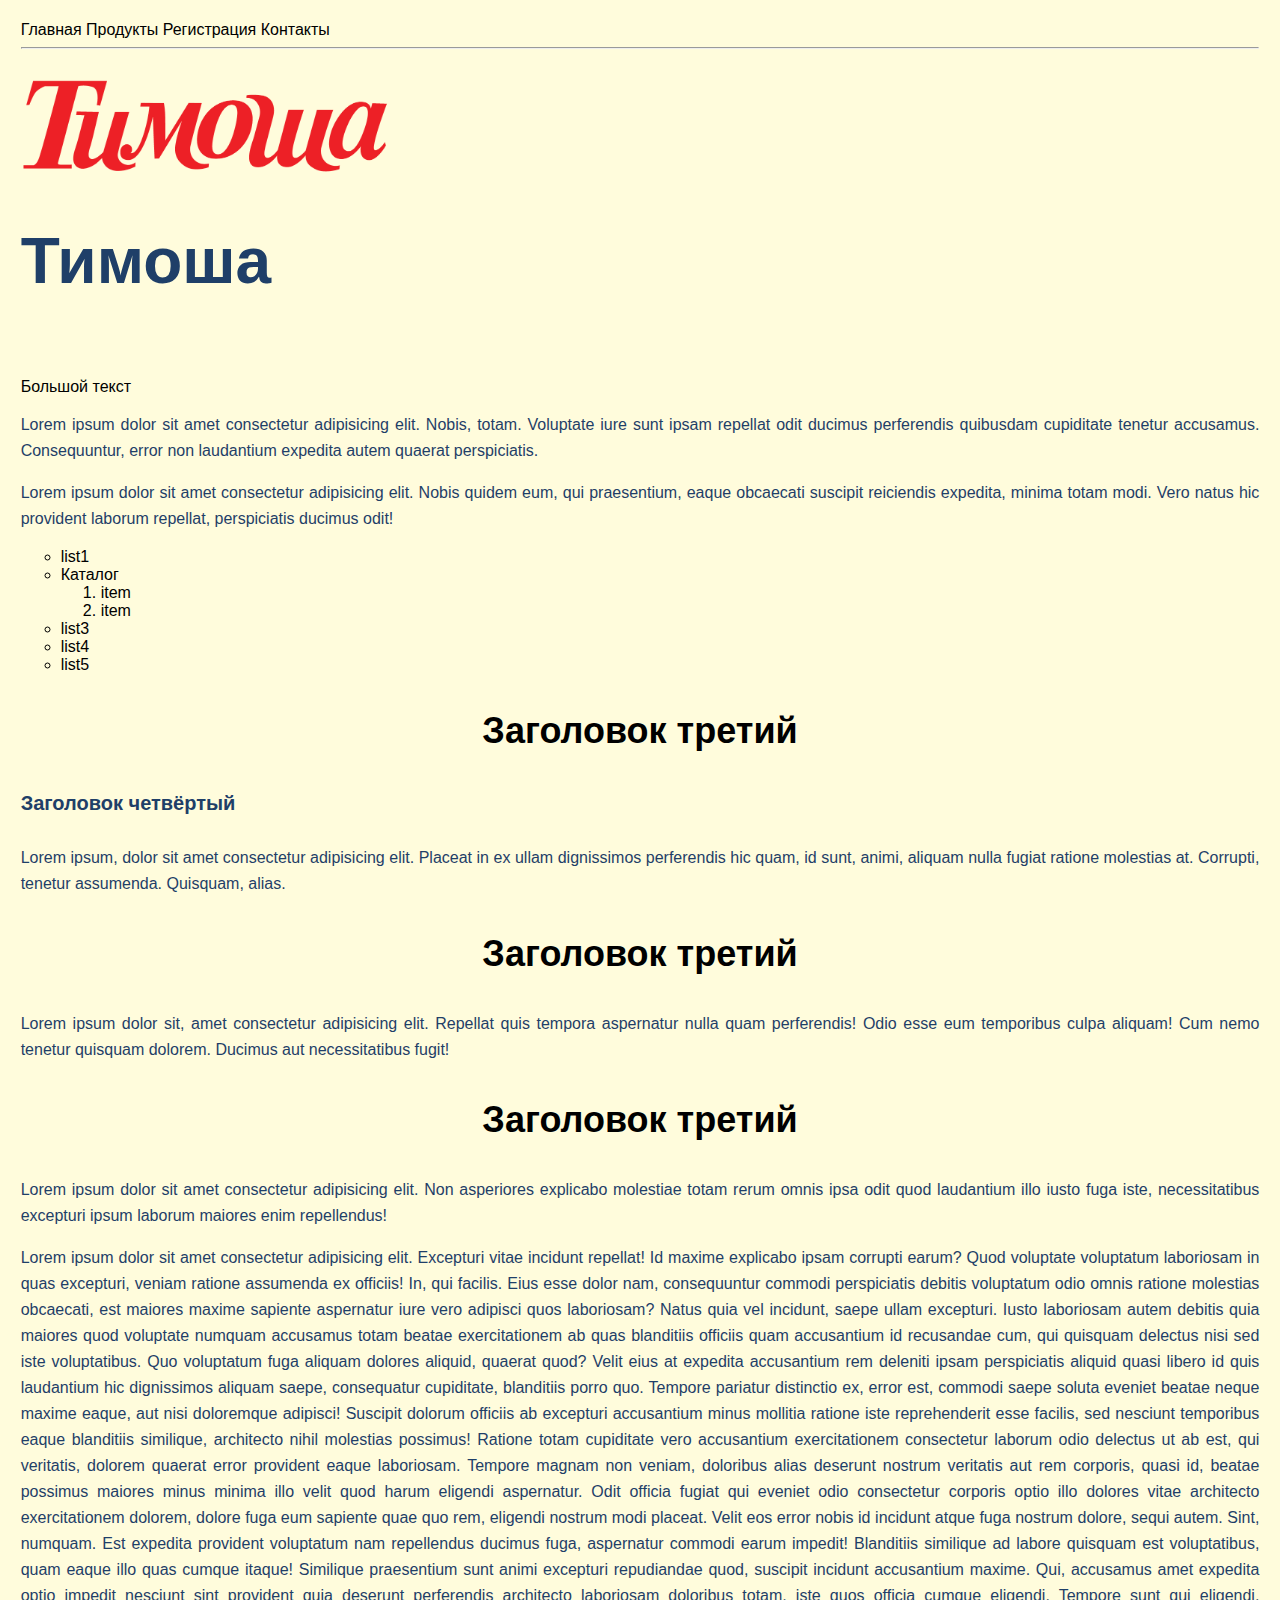
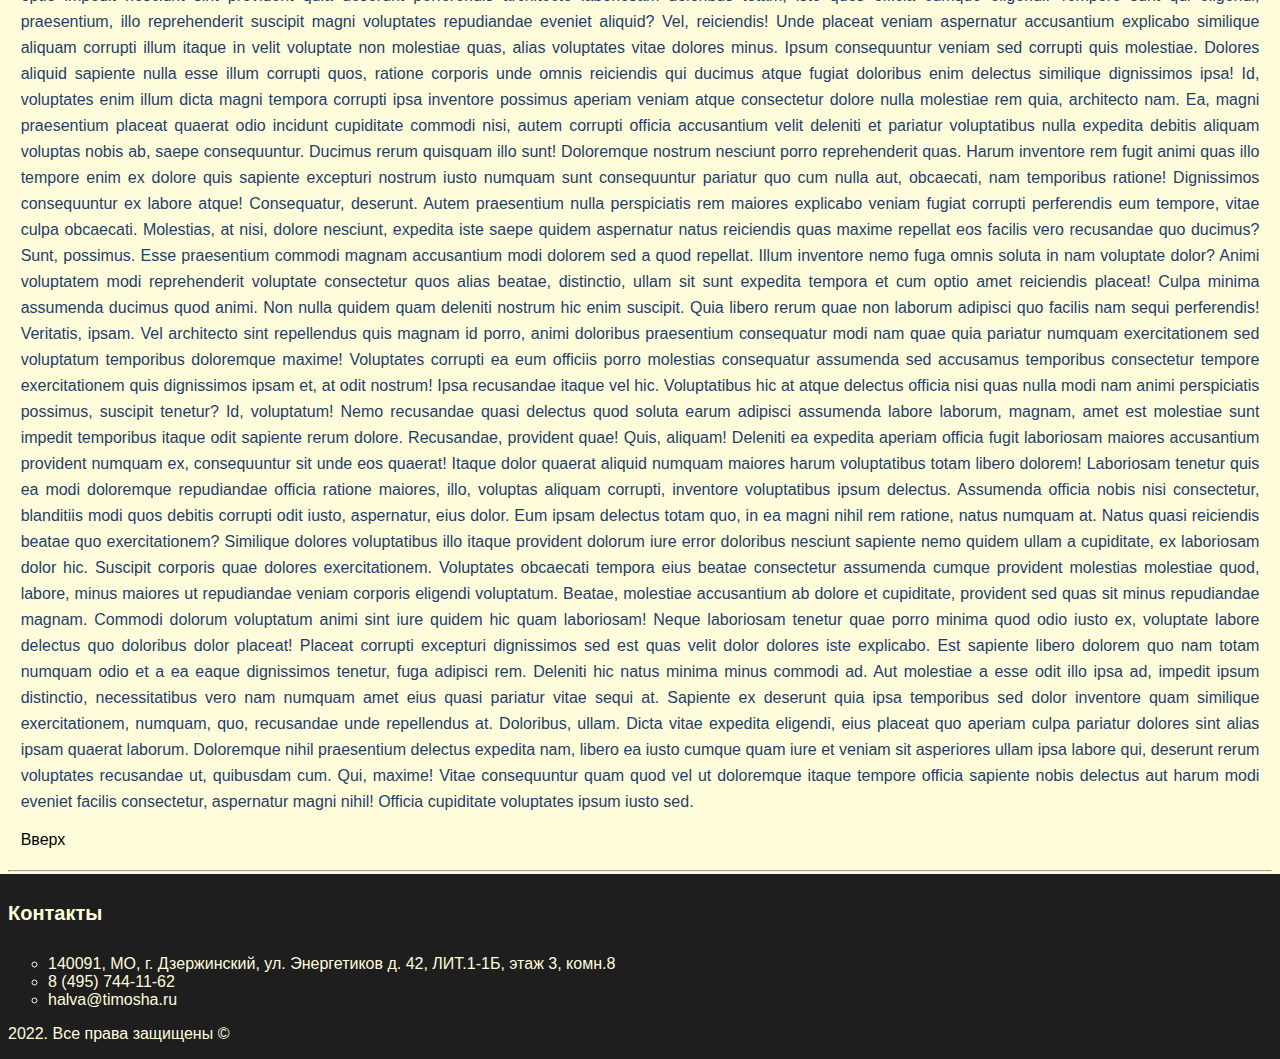
==== commit f2886340: "Переименовал некоторые классы по общему стандарту и немного изменил стилистику кнопок." ====
--- a/index.html
+++ b/index.html
@@ -10,7 +10,7 @@
 
 <body class="body">
 
-    <div class="top_block">
+    <div class="header">
         <a id="top" href="index.html">Главная</a>
         <a href="catalog/product.html">Продукты</a>
         <a href="registration.html">Регистрация</a>
@@ -73,10 +73,10 @@
 
     </div>
 
-    <div class="bottom_block">
+    <div class="footer">
         <hr>
     
-        <h4 class="heading h4_all bottom_hdng">Контакты</h4>
+        <h4 class="heading h4_all footer_hdng">Контакты</h4>
         
         <ul class="list">
             <li>140091, МО, г. Дзержинский, ул. Энергетиков д. 42, ЛИТ.1-1Б, этаж 3, комн.8</li>
--- a/style.css
+++ b/style.css
@@ -4,7 +4,7 @@
     font-family: 'Gill Sans', 'Gill Sans MT', Calibri, 'Trebuchet MS', sans-serif;
 }
 
-.top_block {
+.header {
     margin: -1%;
     padding: 2%;
     background-color: rgb(255, 252, 220);
@@ -17,7 +17,7 @@
     background-color: rgb(255, 252, 220);
 }
 
-.bottom_block {
+.footer {
     color: rgb(255, 252, 220);
 }
 
@@ -64,6 +64,10 @@
     color: #1F3F68;
 }
 
+.footer_hdng {
+    color: rgb(255, 252, 220);
+}
+
 .input {
     border: 1px solid #356EAD;
     box-sizing: border-box;
@@ -76,8 +80,7 @@
     box-shadow: 5px 20px 50px rgba(16, 112, 177, 0.2);
     border-radius: 7px;
     font-weight: 500;
-    font-size: 16px;
-    line-height: 26px;
+    line-height: 20px;
     text-align: center;
     color: #fff;
     text-transform: uppercase;
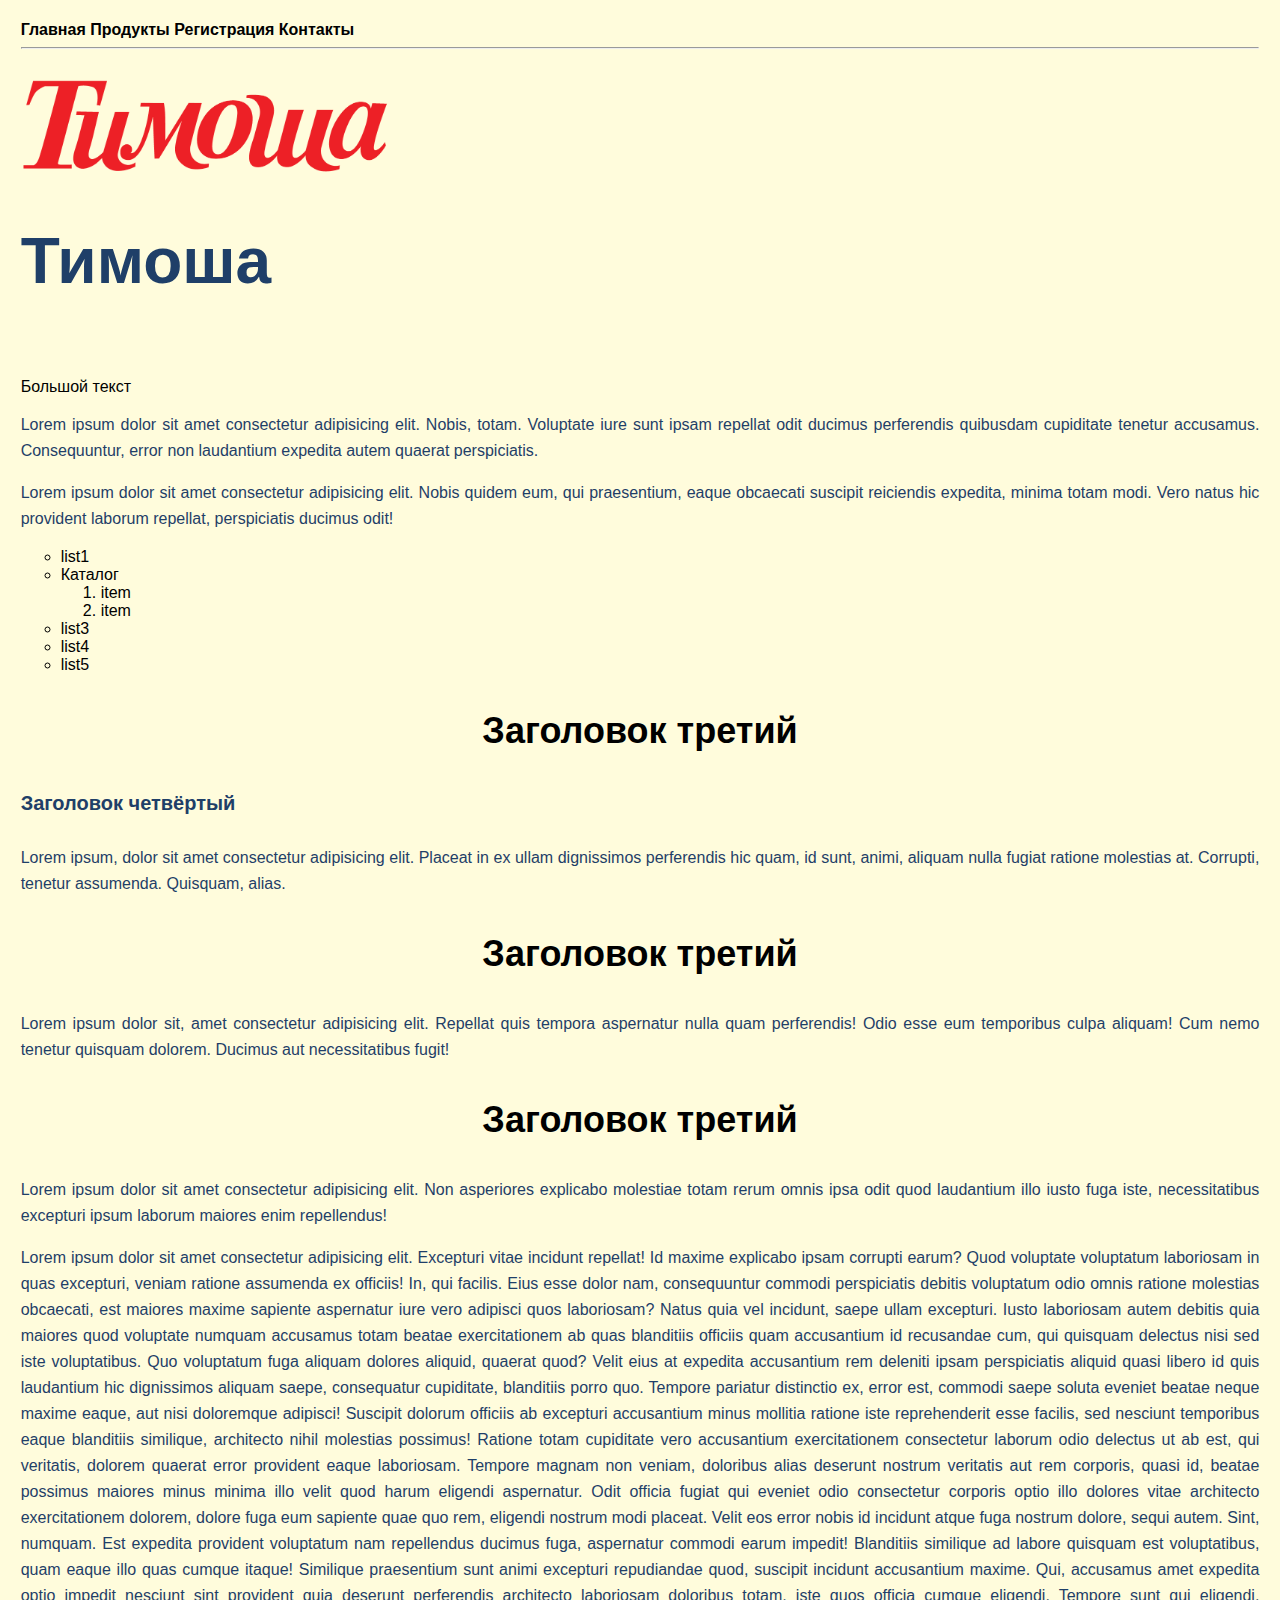
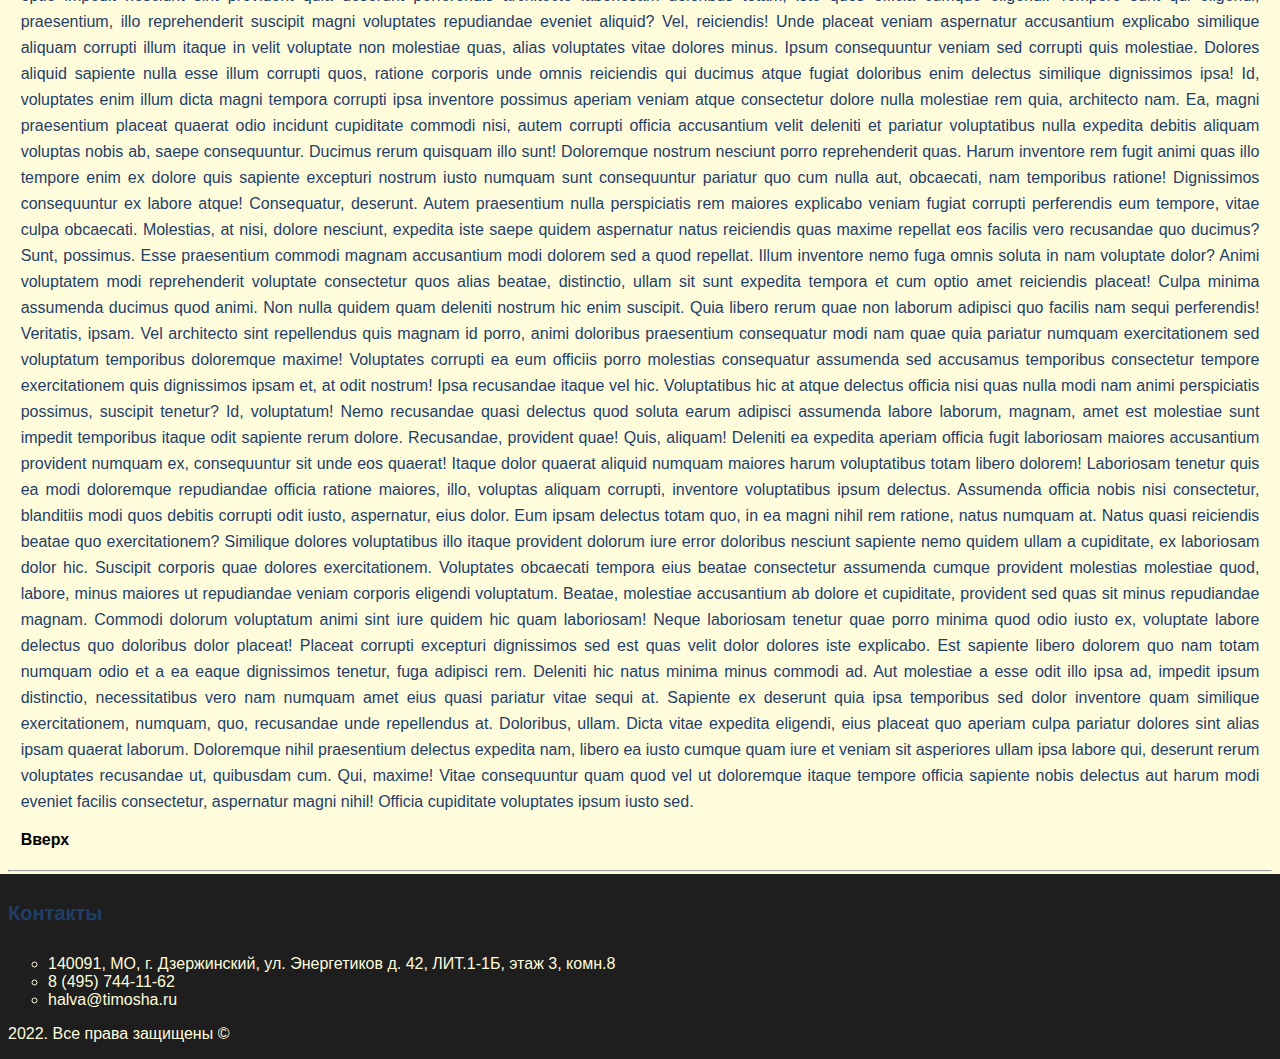
==== commit 13f0c8dd: "Стилизовал ссылки и добавил комментарии в css." ====
--- a/index.html
+++ b/index.html
@@ -11,10 +11,10 @@
 <body class="body">
 
     <div class="header">
-        <a id="top" href="index.html">Главная</a>
-        <a href="catalog/product.html">Продукты</a>
-        <a href="registration.html">Регистрация</a>
-        <a href="contacts.html">Контакты</a>
+        <a class="menu" id="top" href="index.html">Главная</a>
+        <a class="menu" href="catalog/product.html">Продукты</a>
+        <a class="menu" href="registration.html">Регистрация</a>
+        <a class="menu" href="contacts.html">Контакты</a>
         
         <hr>
 
@@ -69,7 +69,7 @@
         Lorem ipsum dolor sit amet consectetur adipisicing elit. Excepturi vitae incidunt repellat! Id maxime explicabo ipsam corrupti earum? Quod voluptate voluptatum laboriosam in quas excepturi, veniam ratione assumenda ex officiis! In, qui facilis. Eius esse dolor nam, consequuntur commodi perspiciatis debitis voluptatum odio omnis ratione molestias obcaecati, est maiores maxime sapiente aspernatur iure vero adipisci quos laboriosam? Natus quia vel incidunt, saepe ullam excepturi. Iusto laboriosam autem debitis quia maiores quod voluptate numquam accusamus totam beatae exercitationem ab quas blanditiis officiis quam accusantium id recusandae cum, qui quisquam delectus nisi sed iste voluptatibus. Quo voluptatum fuga aliquam dolores aliquid, quaerat quod? Velit eius at expedita accusantium rem deleniti ipsam perspiciatis aliquid quasi libero id quis laudantium hic dignissimos aliquam saepe, consequatur cupiditate, blanditiis porro quo. Tempore pariatur distinctio ex, error est, commodi saepe soluta eveniet beatae neque maxime eaque, aut nisi doloremque adipisci! Suscipit dolorum officiis ab excepturi accusantium minus mollitia ratione iste reprehenderit esse facilis, sed nesciunt temporibus eaque blanditiis similique, architecto nihil molestias possimus! Ratione totam cupiditate vero accusantium exercitationem consectetur laborum odio delectus ut ab est, qui veritatis, dolorem quaerat error provident eaque laboriosam. Tempore magnam non veniam, doloribus alias deserunt nostrum veritatis aut rem corporis, quasi id, beatae possimus maiores minus minima illo velit quod harum eligendi aspernatur. Odit officia fugiat qui eveniet odio consectetur corporis optio illo dolores vitae architecto exercitationem dolorem, dolore fuga eum sapiente quae quo rem, eligendi nostrum modi placeat. Velit eos error nobis id incidunt atque fuga nostrum dolore, sequi autem. Sint, numquam. Est expedita provident voluptatum nam repellendus ducimus fuga, aspernatur commodi earum impedit! Blanditiis similique ad labore quisquam est voluptatibus, quam eaque illo quas cumque itaque! Similique praesentium sunt animi excepturi repudiandae quod, suscipit incidunt accusantium maxime. Qui, accusamus amet expedita optio impedit nesciunt sint provident quia deserunt perferendis architecto laboriosam doloribus totam, iste quos officia cumque eligendi. Tempore sunt qui eligendi, praesentium, illo reprehenderit suscipit magni voluptates repudiandae eveniet aliquid? Vel, reiciendis! Unde placeat veniam aspernatur accusantium explicabo similique aliquam corrupti illum itaque in velit voluptate non molestiae quas, alias voluptates vitae dolores minus. Ipsum consequuntur veniam sed corrupti quis molestiae. Dolores aliquid sapiente nulla esse illum corrupti quos, ratione corporis unde omnis reiciendis qui ducimus atque fugiat doloribus enim delectus similique dignissimos ipsa! Id, voluptates enim illum dicta magni tempora corrupti ipsa inventore possimus aperiam veniam atque consectetur dolore nulla molestiae rem quia, architecto nam. Ea, magni praesentium placeat quaerat odio incidunt cupiditate commodi nisi, autem corrupti officia accusantium velit deleniti et pariatur voluptatibus nulla expedita debitis aliquam voluptas nobis ab, saepe consequuntur. Ducimus rerum quisquam illo sunt! Doloremque nostrum nesciunt porro reprehenderit quas. Harum inventore rem fugit animi quas illo tempore enim ex dolore quis sapiente excepturi nostrum iusto numquam sunt consequuntur pariatur quo cum nulla aut, obcaecati, nam temporibus ratione! Dignissimos consequuntur ex labore atque! Consequatur, deserunt. Autem praesentium nulla perspiciatis rem maiores explicabo veniam fugiat corrupti perferendis eum tempore, vitae culpa obcaecati. Molestias, at nisi, dolore nesciunt, expedita iste saepe quidem aspernatur natus reiciendis quas maxime repellat eos facilis vero recusandae quo ducimus? Sunt, possimus. Esse praesentium commodi magnam accusantium modi dolorem sed a quod repellat. Illum inventore nemo fuga omnis soluta in nam voluptate dolor? Animi voluptatem modi reprehenderit voluptate consectetur quos alias beatae, distinctio, ullam sit sunt expedita tempora et cum optio amet reiciendis placeat! Culpa minima assumenda ducimus quod animi. Non nulla quidem quam deleniti nostrum hic enim suscipit. Quia libero rerum quae non laborum adipisci quo facilis nam sequi perferendis! Veritatis, ipsam. Vel architecto sint repellendus quis magnam id porro, animi doloribus praesentium consequatur modi nam quae quia pariatur numquam exercitationem sed voluptatum temporibus doloremque maxime! Voluptates corrupti ea eum officiis porro molestias consequatur assumenda sed accusamus temporibus consectetur tempore exercitationem quis dignissimos ipsam et, at odit nostrum! Ipsa recusandae itaque vel hic. Voluptatibus hic at atque delectus officia nisi quas nulla modi nam animi perspiciatis possimus, suscipit tenetur? Id, voluptatum! Nemo recusandae quasi delectus quod soluta earum adipisci assumenda labore laborum, magnam, amet est molestiae sunt impedit temporibus itaque odit sapiente rerum dolore. Recusandae, provident quae! Quis, aliquam! Deleniti ea expedita aperiam officia fugit laboriosam maiores accusantium provident numquam ex, consequuntur sit unde eos quaerat! Itaque dolor quaerat aliquid numquam maiores harum voluptatibus totam libero dolorem! Laboriosam tenetur quis ea modi doloremque repudiandae officia ratione maiores, illo, voluptas aliquam corrupti, inventore voluptatibus ipsum delectus. Assumenda officia nobis nisi consectetur, blanditiis modi quos debitis corrupti odit iusto, aspernatur, eius dolor. Eum ipsam delectus totam quo, in ea magni nihil rem ratione, natus numquam at. Natus quasi reiciendis beatae quo exercitationem? Similique dolores voluptatibus illo itaque provident dolorum iure error doloribus nesciunt sapiente nemo quidem ullam a cupiditate, ex laboriosam dolor hic. Suscipit corporis quae dolores exercitationem. Voluptates obcaecati tempora eius beatae consectetur assumenda cumque provident molestias molestiae quod, labore, minus maiores ut repudiandae veniam corporis eligendi voluptatum. Beatae, molestiae accusantium ab dolore et cupiditate, provident sed quas sit minus repudiandae magnam. Commodi dolorum voluptatum animi sint iure quidem hic quam laboriosam! Neque laboriosam tenetur quae porro minima quod odio iusto ex, voluptate labore delectus quo doloribus dolor placeat! Placeat corrupti excepturi dignissimos sed est quas velit dolor dolores iste explicabo. Est sapiente libero dolorem quo nam totam numquam odio et a ea eaque dignissimos tenetur, fuga adipisci rem. Deleniti hic natus minima minus commodi ad. Aut molestiae a esse odit illo ipsa ad, impedit ipsum distinctio, necessitatibus vero nam numquam amet eius quasi pariatur vitae sequi at. Sapiente ex deserunt quia ipsa temporibus sed dolor inventore quam similique exercitationem, numquam, quo, recusandae unde repellendus at. Doloribus, ullam. Dicta vitae expedita eligendi, eius placeat quo aperiam culpa pariatur dolores sint alias ipsam quaerat laborum. Doloremque nihil praesentium delectus expedita nam, libero ea iusto cumque quam iure et veniam sit asperiores ullam ipsa labore qui, deserunt rerum voluptates recusandae ut, quibusdam cum. Qui, maxime! Vitae consequuntur quam quod vel ut doloremque itaque tempore officia sapiente nobis delectus aut harum modi eveniet facilis consectetur, aspernatur magni nihil! Officia cupiditate voluptates ipsum iusto sed.
         </p>
     
-        <a href="#top">Вверх</a>
+        <a class="link_up" href="#top">Вверх</a>
 
     </div>
 
--- a/style.css
+++ b/style.css
@@ -4,11 +4,17 @@
     font-family: 'Gill Sans', 'Gill Sans MT', Calibri, 'Trebuchet MS', sans-serif;
 }
 
+
+/* Шапка */
+
 .header {
     margin: -1%;
     padding: 2%;
     background-color: rgb(255, 252, 220);
 }
+
+
+/* Контент */
 
 .middle_block {
     margin: -1%;
@@ -17,8 +23,20 @@
     background-color: rgb(255, 252, 220);
 }
 
+
+/* Подвал */
+
 .footer {
     color: rgb(255, 252, 220);
+}
+
+.footer_hdng {
+    color: rgb(255, 252, 220);
+}
+
+
+.link_up, .menu {
+    font-weight: 600;
 }
 
 .img_logo {
@@ -35,12 +53,17 @@
     color: black;
 }
 
+a[href]:hover {
+    color: rgba(53, 53, 255, 0.856);
+}
+
 .text {
     text-align: justify;
     font-size: 16px;
     line-height: 26px;
     color: #1F3F68;
 }
+
 
 .h1_all {
     font-size: 64px;
@@ -64,9 +87,6 @@
     color: #1F3F68;
 }
 
-.footer_hdng {
-    color: rgb(255, 252, 220);
-}
 
 .input {
     border: 1px solid #356EAD;
@@ -84,4 +104,33 @@
     text-align: center;
     color: #fff;
     text-transform: uppercase;
-}+}
+
+
+/* Список во вкладке Продукты */
+
+.pr_menu__list {
+    list-style-type: none;
+}
+
+.pr_menu__link {
+    display: block;
+    font-weight: 600;
+    border: 1px solid rgb(126, 126, 126);
+    border-radius: 5px;
+    margin-left: 10%;
+    margin-bottom: 10px;
+    width: 300px;
+    height: 50px;
+    text-align: center;
+    line-height: 50px;
+    box-shadow: 0px 5px 5px 0px rgba(30, 30, 30, 0.829);
+}
+
+.pr_menu__link:hover {
+    color: red !important;
+    box-shadow: none;
+    background-color: rgba(4, 0, 255, 0.199);
+}
+
+
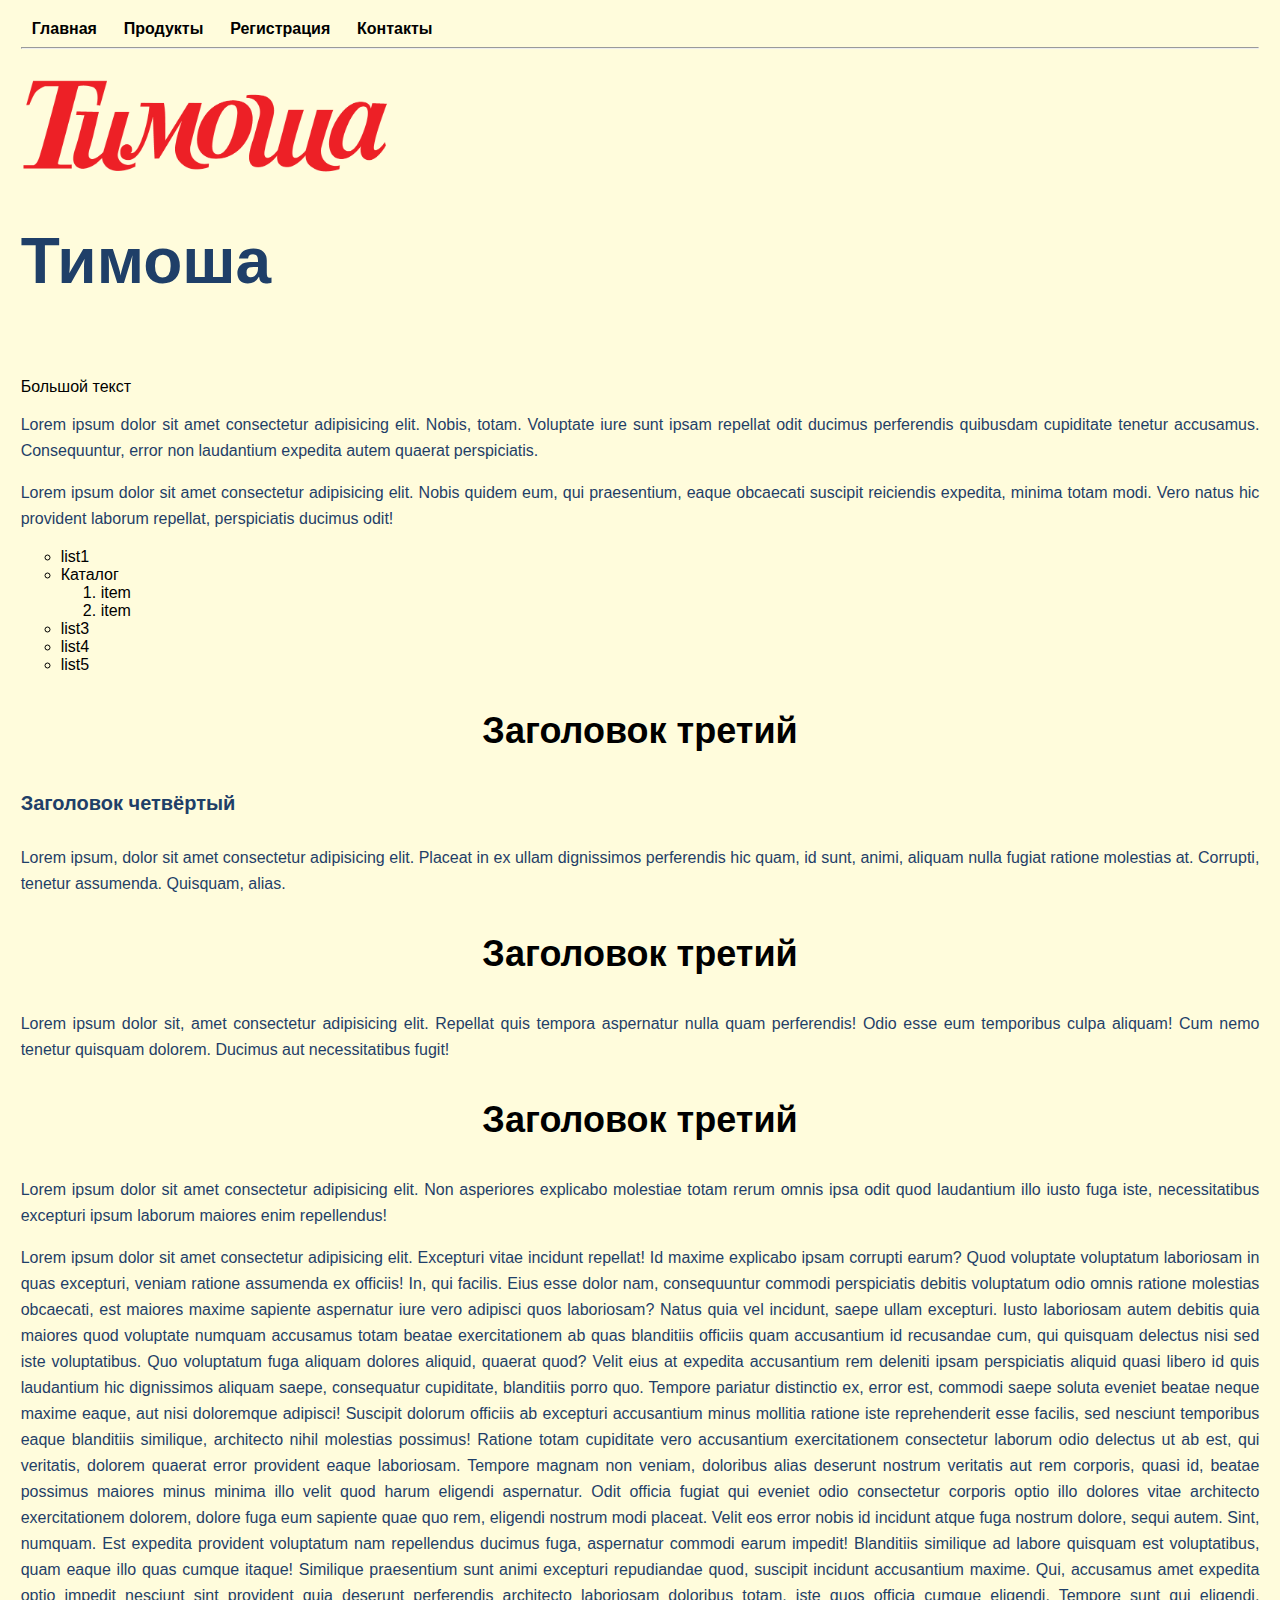
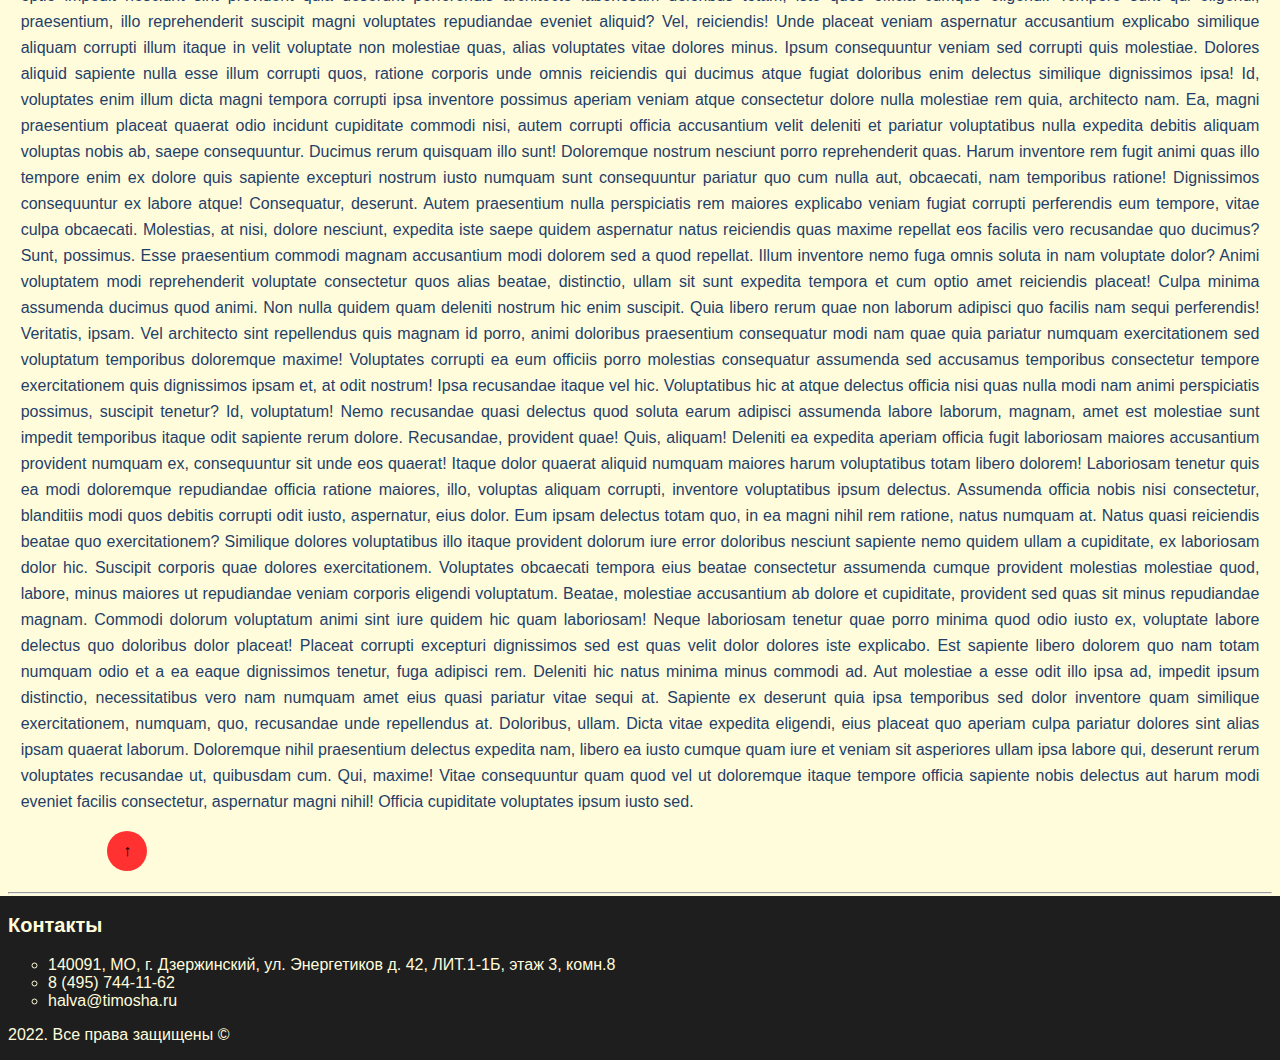
==== commit 4453a30d: "Отредактировал якорь перемещения вверх страницы." ====
--- a/index.html
+++ b/index.html
@@ -69,7 +69,7 @@
         Lorem ipsum dolor sit amet consectetur adipisicing elit. Excepturi vitae incidunt repellat! Id maxime explicabo ipsam corrupti earum? Quod voluptate voluptatum laboriosam in quas excepturi, veniam ratione assumenda ex officiis! In, qui facilis. Eius esse dolor nam, consequuntur commodi perspiciatis debitis voluptatum odio omnis ratione molestias obcaecati, est maiores maxime sapiente aspernatur iure vero adipisci quos laboriosam? Natus quia vel incidunt, saepe ullam excepturi. Iusto laboriosam autem debitis quia maiores quod voluptate numquam accusamus totam beatae exercitationem ab quas blanditiis officiis quam accusantium id recusandae cum, qui quisquam delectus nisi sed iste voluptatibus. Quo voluptatum fuga aliquam dolores aliquid, quaerat quod? Velit eius at expedita accusantium rem deleniti ipsam perspiciatis aliquid quasi libero id quis laudantium hic dignissimos aliquam saepe, consequatur cupiditate, blanditiis porro quo. Tempore pariatur distinctio ex, error est, commodi saepe soluta eveniet beatae neque maxime eaque, aut nisi doloremque adipisci! Suscipit dolorum officiis ab excepturi accusantium minus mollitia ratione iste reprehenderit esse facilis, sed nesciunt temporibus eaque blanditiis similique, architecto nihil molestias possimus! Ratione totam cupiditate vero accusantium exercitationem consectetur laborum odio delectus ut ab est, qui veritatis, dolorem quaerat error provident eaque laboriosam. Tempore magnam non veniam, doloribus alias deserunt nostrum veritatis aut rem corporis, quasi id, beatae possimus maiores minus minima illo velit quod harum eligendi aspernatur. Odit officia fugiat qui eveniet odio consectetur corporis optio illo dolores vitae architecto exercitationem dolorem, dolore fuga eum sapiente quae quo rem, eligendi nostrum modi placeat. Velit eos error nobis id incidunt atque fuga nostrum dolore, sequi autem. Sint, numquam. Est expedita provident voluptatum nam repellendus ducimus fuga, aspernatur commodi earum impedit! Blanditiis similique ad labore quisquam est voluptatibus, quam eaque illo quas cumque itaque! Similique praesentium sunt animi excepturi repudiandae quod, suscipit incidunt accusantium maxime. Qui, accusamus amet expedita optio impedit nesciunt sint provident quia deserunt perferendis architecto laboriosam doloribus totam, iste quos officia cumque eligendi. Tempore sunt qui eligendi, praesentium, illo reprehenderit suscipit magni voluptates repudiandae eveniet aliquid? Vel, reiciendis! Unde placeat veniam aspernatur accusantium explicabo similique aliquam corrupti illum itaque in velit voluptate non molestiae quas, alias voluptates vitae dolores minus. Ipsum consequuntur veniam sed corrupti quis molestiae. Dolores aliquid sapiente nulla esse illum corrupti quos, ratione corporis unde omnis reiciendis qui ducimus atque fugiat doloribus enim delectus similique dignissimos ipsa! Id, voluptates enim illum dicta magni tempora corrupti ipsa inventore possimus aperiam veniam atque consectetur dolore nulla molestiae rem quia, architecto nam. Ea, magni praesentium placeat quaerat odio incidunt cupiditate commodi nisi, autem corrupti officia accusantium velit deleniti et pariatur voluptatibus nulla expedita debitis aliquam voluptas nobis ab, saepe consequuntur. Ducimus rerum quisquam illo sunt! Doloremque nostrum nesciunt porro reprehenderit quas. Harum inventore rem fugit animi quas illo tempore enim ex dolore quis sapiente excepturi nostrum iusto numquam sunt consequuntur pariatur quo cum nulla aut, obcaecati, nam temporibus ratione! Dignissimos consequuntur ex labore atque! Consequatur, deserunt. Autem praesentium nulla perspiciatis rem maiores explicabo veniam fugiat corrupti perferendis eum tempore, vitae culpa obcaecati. Molestias, at nisi, dolore nesciunt, expedita iste saepe quidem aspernatur natus reiciendis quas maxime repellat eos facilis vero recusandae quo ducimus? Sunt, possimus. Esse praesentium commodi magnam accusantium modi dolorem sed a quod repellat. Illum inventore nemo fuga omnis soluta in nam voluptate dolor? Animi voluptatem modi reprehenderit voluptate consectetur quos alias beatae, distinctio, ullam sit sunt expedita tempora et cum optio amet reiciendis placeat! Culpa minima assumenda ducimus quod animi. Non nulla quidem quam deleniti nostrum hic enim suscipit. Quia libero rerum quae non laborum adipisci quo facilis nam sequi perferendis! Veritatis, ipsam. Vel architecto sint repellendus quis magnam id porro, animi doloribus praesentium consequatur modi nam quae quia pariatur numquam exercitationem sed voluptatum temporibus doloremque maxime! Voluptates corrupti ea eum officiis porro molestias consequatur assumenda sed accusamus temporibus consectetur tempore exercitationem quis dignissimos ipsam et, at odit nostrum! Ipsa recusandae itaque vel hic. Voluptatibus hic at atque delectus officia nisi quas nulla modi nam animi perspiciatis possimus, suscipit tenetur? Id, voluptatum! Nemo recusandae quasi delectus quod soluta earum adipisci assumenda labore laborum, magnam, amet est molestiae sunt impedit temporibus itaque odit sapiente rerum dolore. Recusandae, provident quae! Quis, aliquam! Deleniti ea expedita aperiam officia fugit laboriosam maiores accusantium provident numquam ex, consequuntur sit unde eos quaerat! Itaque dolor quaerat aliquid numquam maiores harum voluptatibus totam libero dolorem! Laboriosam tenetur quis ea modi doloremque repudiandae officia ratione maiores, illo, voluptas aliquam corrupti, inventore voluptatibus ipsum delectus. Assumenda officia nobis nisi consectetur, blanditiis modi quos debitis corrupti odit iusto, aspernatur, eius dolor. Eum ipsam delectus totam quo, in ea magni nihil rem ratione, natus numquam at. Natus quasi reiciendis beatae quo exercitationem? Similique dolores voluptatibus illo itaque provident dolorum iure error doloribus nesciunt sapiente nemo quidem ullam a cupiditate, ex laboriosam dolor hic. Suscipit corporis quae dolores exercitationem. Voluptates obcaecati tempora eius beatae consectetur assumenda cumque provident molestias molestiae quod, labore, minus maiores ut repudiandae veniam corporis eligendi voluptatum. Beatae, molestiae accusantium ab dolore et cupiditate, provident sed quas sit minus repudiandae magnam. Commodi dolorum voluptatum animi sint iure quidem hic quam laboriosam! Neque laboriosam tenetur quae porro minima quod odio iusto ex, voluptate labore delectus quo doloribus dolor placeat! Placeat corrupti excepturi dignissimos sed est quas velit dolor dolores iste explicabo. Est sapiente libero dolorem quo nam totam numquam odio et a ea eaque dignissimos tenetur, fuga adipisci rem. Deleniti hic natus minima minus commodi ad. Aut molestiae a esse odit illo ipsa ad, impedit ipsum distinctio, necessitatibus vero nam numquam amet eius quasi pariatur vitae sequi at. Sapiente ex deserunt quia ipsa temporibus sed dolor inventore quam similique exercitationem, numquam, quo, recusandae unde repellendus at. Doloribus, ullam. Dicta vitae expedita eligendi, eius placeat quo aperiam culpa pariatur dolores sint alias ipsam quaerat laborum. Doloremque nihil praesentium delectus expedita nam, libero ea iusto cumque quam iure et veniam sit asperiores ullam ipsa labore qui, deserunt rerum voluptates recusandae ut, quibusdam cum. Qui, maxime! Vitae consequuntur quam quod vel ut doloremque itaque tempore officia sapiente nobis delectus aut harum modi eveniet facilis consectetur, aspernatur magni nihil! Officia cupiditate voluptates ipsum iusto sed.
         </p>
     
-        <a class="link_up" href="#top">Вверх</a>
+        <a class="link_up" href="#top">&uarr;</a>
 
     </div>
 
--- a/style.css
+++ b/style.css
@@ -30,13 +30,21 @@
     color: rgb(255, 252, 220);
 }
 
-.footer_hdng {
-    color: rgb(255, 252, 220);
+.menu {
+    font-weight: 600;
+    padding: 0.7em;
 }
 
-
-.link_up, .menu {
+.link_up {
+    display: block;
     font-weight: 600;
+    margin-left: 7%;
+    width: 40px;
+    height: 40px;
+    border-radius: 50%;
+    background-color: rgb(255, 49, 49);
+    text-align: center;
+    line-height: 40px;
 }
 
 .img_logo {
@@ -87,6 +95,12 @@
     color: #1F3F68;
 }
 
+.footer_hdng {
+    color: rgb(255, 252, 220);
+    margin-top: 0.8em;
+    margin-bottom: 0.8em;
+}
+
 
 .input {
     border: 1px solid #356EAD;
